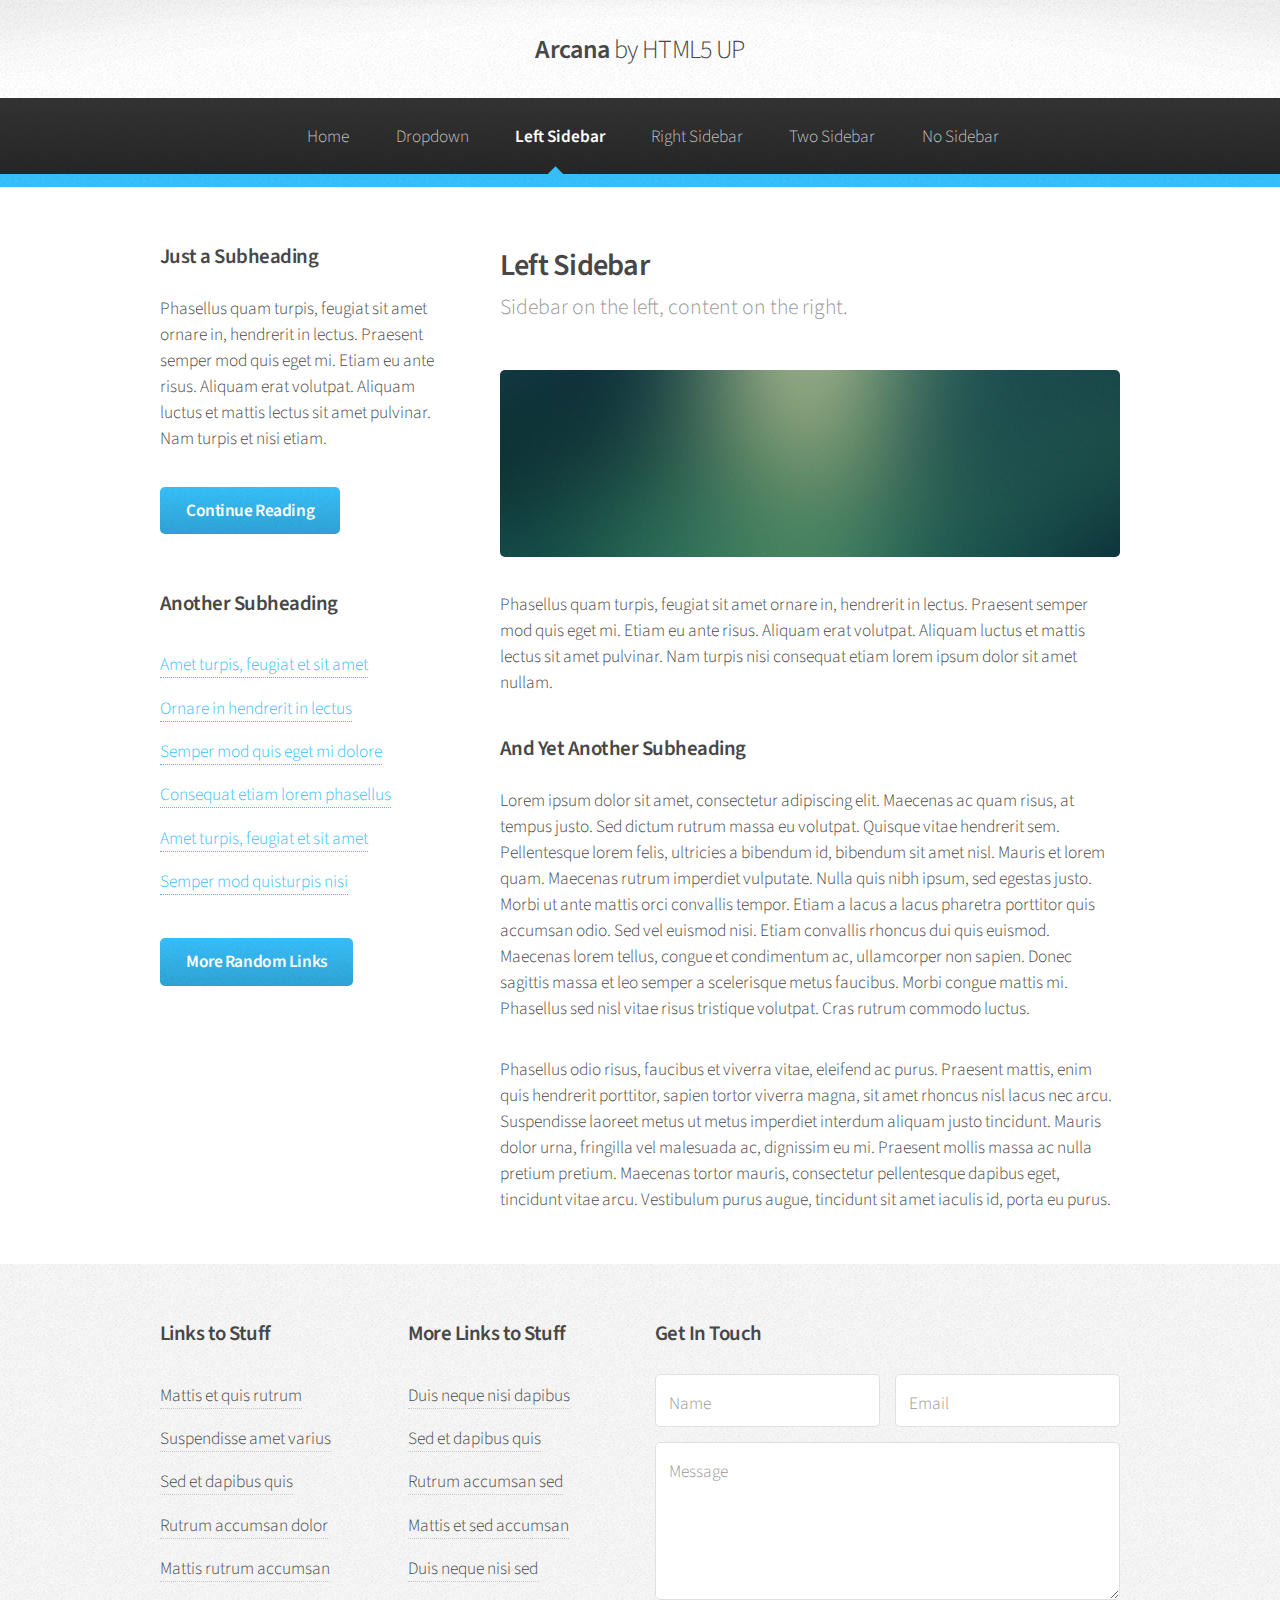
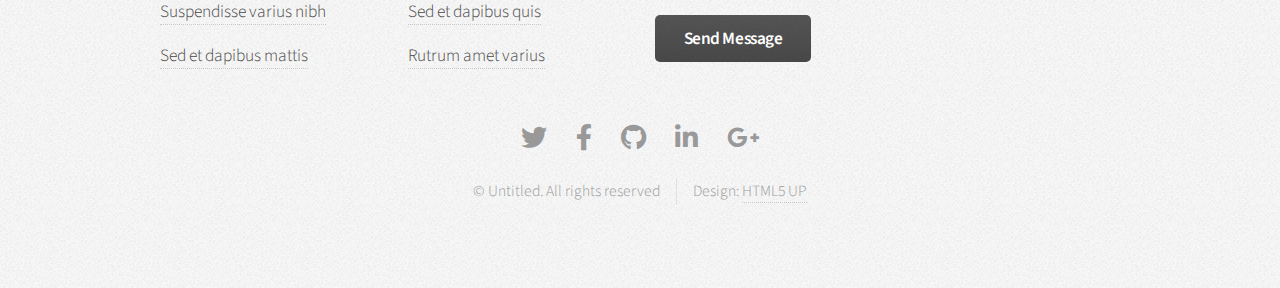
==== left-sidebar.html @ 2a8255b5 "first commit" ====
<!DOCTYPE HTML>
<!--
	Arcana by HTML5 UP
	html5up.net | @ajlkn
	Free for personal and commercial use under the CCA 3.0 license (html5up.net/license)
-->
<html>
	<head>
		<title>Left Sidebar - Arcana by HTML5 UP</title>
		<meta charset="utf-8" />
		<meta name="viewport" content="width=device-width, initial-scale=1, user-scalable=no" />
		<link rel="stylesheet" href="assets/css/main.css" />
	</head>
	<body class="is-preload">
		<div id="page-wrapper">

			<!-- Header -->
				<div id="header">

					<!-- Logo -->
						<h1><a href="index.html" id="logo">Arcana <em>by HTML5 UP</em></a></h1>

					<!-- Nav -->
						<nav id="nav">
							<ul>
								<li><a href="index.html">Home</a></li>
								<li>
									<a href="#">Dropdown</a>
									<ul>
										<li><a href="#">Lorem dolor</a></li>
										<li><a href="#">Magna phasellus</a></li>
										<li><a href="#">Etiam sed tempus</a></li>
										<li>
											<a href="#">Submenu</a>
											<ul>
												<li><a href="#">Lorem dolor</a></li>
												<li><a href="#">Phasellus magna</a></li>
												<li><a href="#">Magna phasellus</a></li>
												<li><a href="#">Etiam nisl</a></li>
												<li><a href="#">Veroeros feugiat</a></li>
											</ul>
										</li>
										<li><a href="#">Veroeros feugiat</a></li>
									</ul>
								</li>
								<li class="current"><a href="left-sidebar.html">Left Sidebar</a></li>
								<li><a href="right-sidebar.html">Right Sidebar</a></li>
								<li><a href="two-sidebar.html">Two Sidebar</a></li>
								<li><a href="no-sidebar.html">No Sidebar</a></li>
							</ul>
						</nav>

				</div>

			<!-- Main -->
				<section class="wrapper style1">
					<div class="container">
						<div class="row gtr-200">
							<div class="col-4 col-12-narrower">
								<div id="sidebar">

									<!-- Sidebar -->

										<section>
											<h3>Just a Subheading</h3>
											<p>Phasellus quam turpis, feugiat sit amet ornare in, hendrerit in lectus.
											Praesent semper mod quis eget mi. Etiam eu ante risus. Aliquam erat volutpat.
											Aliquam luctus et mattis lectus sit amet pulvinar. Nam turpis et nisi etiam.</p>
											<footer>
												<a href="#" class="button">Continue Reading</a>
											</footer>
										</section>

										<section>
											<h3>Another Subheading</h3>
											<ul class="links">
												<li><a href="#">Amet turpis, feugiat et sit amet</a></li>
												<li><a href="#">Ornare in hendrerit in lectus</a></li>
												<li><a href="#">Semper mod quis eget mi dolore</a></li>
												<li><a href="#">Consequat etiam lorem phasellus</a></li>
												<li><a href="#">Amet turpis, feugiat et sit amet</a></li>
												<li><a href="#">Semper mod quisturpis nisi</a></li>
											</ul>
											<footer>
												<a href="#" class="button">More Random Links</a>
											</footer>
										</section>

								</div>
							</div>
							<div class="col-8  col-12-narrower imp-narrower">
								<div id="content">

									<!-- Content -->

										<article>
											<header>
												<h2>Left Sidebar</h2>
												<p>Sidebar on the left, content on the right.</p>
											</header>

											<span class="image featured"><img src="images/banner.jpg" alt="" /></span>

											<p>Phasellus quam turpis, feugiat sit amet ornare in, hendrerit in lectus.
											Praesent semper mod quis eget mi. Etiam eu ante risus. Aliquam erat volutpat.
											Aliquam luctus et mattis lectus sit amet pulvinar. Nam turpis nisi
											consequat etiam lorem ipsum dolor sit amet nullam.</p>

											<h3>And Yet Another Subheading</h3>
											<p>Lorem ipsum dolor sit amet, consectetur adipiscing elit. Maecenas ac quam risus, at tempus
											justo. Sed dictum rutrum massa eu volutpat. Quisque vitae hendrerit sem. Pellentesque lorem felis,
											ultricies a bibendum id, bibendum sit amet nisl. Mauris et lorem quam. Maecenas rutrum imperdiet
											vulputate. Nulla quis nibh ipsum, sed egestas justo. Morbi ut ante mattis orci convallis tempor.
											Etiam a lacus a lacus pharetra porttitor quis accumsan odio. Sed vel euismod nisi. Etiam convallis
											rhoncus dui quis euismod. Maecenas lorem tellus, congue et condimentum ac, ullamcorper non sapien.
											Donec sagittis massa et leo semper a scelerisque metus faucibus. Morbi congue mattis mi.
											Phasellus sed nisl vitae risus tristique volutpat. Cras rutrum commodo luctus.</p>

											<p>Phasellus odio risus, faucibus et viverra vitae, eleifend ac purus. Praesent mattis, enim
											quis hendrerit porttitor, sapien tortor viverra magna, sit amet rhoncus nisl lacus nec arcu.
											Suspendisse laoreet metus ut metus imperdiet interdum aliquam justo tincidunt. Mauris dolor urna,
											fringilla vel malesuada ac, dignissim eu mi. Praesent mollis massa ac nulla pretium pretium.
											Maecenas tortor mauris, consectetur pellentesque dapibus eget, tincidunt vitae arcu.
											Vestibulum purus augue, tincidunt sit amet iaculis id, porta eu purus.</p>
										</article>

								</div>
							</div>
						</div>
					</div>
				</section>

			<!-- Footer -->
				<div id="footer">
					<div class="container">
						<div class="row">
							<section class="col-3 col-6-narrower col-12-mobilep">
								<h3>Links to Stuff</h3>
								<ul class="links">
									<li><a href="#">Mattis et quis rutrum</a></li>
									<li><a href="#">Suspendisse amet varius</a></li>
									<li><a href="#">Sed et dapibus quis</a></li>
									<li><a href="#">Rutrum accumsan dolor</a></li>
									<li><a href="#">Mattis rutrum accumsan</a></li>
									<li><a href="#">Suspendisse varius nibh</a></li>
									<li><a href="#">Sed et dapibus mattis</a></li>
								</ul>
							</section>
							<section class="col-3 col-6-narrower col-12-mobilep">
								<h3>More Links to Stuff</h3>
								<ul class="links">
									<li><a href="#">Duis neque nisi dapibus</a></li>
									<li><a href="#">Sed et dapibus quis</a></li>
									<li><a href="#">Rutrum accumsan sed</a></li>
									<li><a href="#">Mattis et sed accumsan</a></li>
									<li><a href="#">Duis neque nisi sed</a></li>
									<li><a href="#">Sed et dapibus quis</a></li>
									<li><a href="#">Rutrum amet varius</a></li>
								</ul>
							</section>
							<section class="col-6 col-12-narrower">
								<h3>Get In Touch</h3>
								<form>
									<div class="row gtr-50">
										<div class="col-6 col-12-mobilep">
											<input type="text" name="name" id="name" placeholder="Name" />
										</div>
										<div class="col-6 col-12-mobilep">
											<input type="email" name="email" id="email" placeholder="Email" />
										</div>
										<div class="col-12">
											<textarea name="message" id="message" placeholder="Message" rows="5"></textarea>
										</div>
										<div class="col-12">
											<ul class="actions">
												<li><input type="submit" class="button alt" value="Send Message" /></li>
											</ul>
										</div>
									</div>
								</form>
							</section>
						</div>
					</div>

					<!-- Icons -->
						<ul class="icons">
							<li><a href="#" class="icon brands fa-twitter"><span class="label">Twitter</span></a></li>
							<li><a href="#" class="icon brands fa-facebook-f"><span class="label">Facebook</span></a></li>
							<li><a href="#" class="icon brands fa-github"><span class="label">GitHub</span></a></li>
							<li><a href="#" class="icon brands fa-linkedin-in"><span class="label">LinkedIn</span></a></li>
							<li><a href="#" class="icon brands fa-google-plus-g"><span class="label">Google+</span></a></li>
						</ul>

					<!-- Copyright -->
						<div class="copyright">
							<ul class="menu">
								<li>&copy; Untitled. All rights reserved</li><li>Design: <a href="http://html5up.net">HTML5 UP</a></li>
							</ul>
						</div>

				</div>

		</div>

		<!-- Scripts -->
			<script src="assets/js/jquery.min.js"></script>
			<script src="assets/js/jquery.dropotron.min.js"></script>
			<script src="assets/js/browser.min.js"></script>
			<script src="assets/js/breakpoints.min.js"></script>
			<script src="assets/js/util.js"></script>
			<script src="assets/js/main.js"></script>

	</body>
</html>
---- assets/css/main.css ----
@import url("fontawesome-all.min.css");
@import url("https://fonts.googleapis.com/css?family=Source+Sans+Pro:300,300italic,600,600italic");

/*
	Arcana by HTML5 UP
	html5up.net | @ajlkn
	Free for personal and commercial use under the CCA 3.0 license (html5up.net/license)
*/

html, body, div, span, applet, object,
iframe, h1, h2, h3, h4, h5, h6, p, blockquote,
pre, a, abbr, acronym, address, big, cite,
code, del, dfn, em, img, ins, kbd, q, s, samp,
small, strike, strong, sub, sup, tt, var, b,
u, i, center, dl, dt, dd, ol, ul, li, fieldset,
form, label, legend, table, caption, tbody,
tfoot, thead, tr, th, td, article, aside,
canvas, details, embed, figure, figcaption,
footer, header, hgroup, menu, nav, output, ruby,
section, summary, time, mark, audio, video {
	margin: 0;
	padding: 0;
	border: 0;
	font-size: 100%;
	font: inherit;
	vertical-align: baseline;}

article, aside, details, figcaption, figure,
footer, header, hgroup, menu, nav, section {
	display: block;}

body {
	line-height: 1;
}

ol, ul {
	list-style: none;
}

blockquote, q {
	quotes: none;
}

	blockquote:before, blockquote:after, q:before, q:after {
		content: '';
		content: none;
	}

table {
	border-collapse: collapse;
	border-spacing: 0;
}

body {
	-webkit-text-size-adjust: none;
}

mark {
	background-color: transparent;
	color: inherit;
}

input::-moz-focus-inner {
	border: 0;
	padding: 0;
}

input, select, textarea {
	-moz-appearance: none;
	-webkit-appearance: none;
	-ms-appearance: none;
	appearance: none;
}

/* Basic */

	html {
		box-sizing: border-box;
	}

	*, *:before, *:after {
		box-sizing: inherit;
	}

	body {
		background: #f7f7f7 url("images/bg01.png");
	}

		body.is-preload *, body.is-preload *:before, body.is-preload *:after {
			-moz-animation: none !important;
			-webkit-animation: none !important;
			-ms-animation: none !important;
			animation: none !important;
			-moz-transition: none !important;
			-webkit-transition: none !important;
			-ms-transition: none !important;
			transition: none !important;
		}

	body, input, select, textarea {
		color: #474747;
		font-family: 'Source Sans Pro', sans-serif;
		font-size: 16pt;
		font-weight: 300;
		line-height: 1.65em;
	}

	a {
		-moz-transition: color 0.2s ease-in-out, border-color 0.2s ease-in-out, opacity 0.2s ease-in-out;
		-webkit-transition: color 0.2s ease-in-out, border-color 0.2s ease-in-out, opacity 0.2s ease-in-out;
		-ms-transition: color 0.2s ease-in-out, border-color 0.2s ease-in-out, opacity 0.2s ease-in-out;
		transition: color 0.2s ease-in-out, border-color 0.2s ease-in-out, opacity 0.2s ease-in-out;
		color: #37c0fb;
		text-decoration: none;
		border-bottom: dotted 1px;
	}

		a:hover {
			color: #37c0fb;
			border-bottom-color: transparent;
		}

	strong, b {
		font-weight: 600;
	}

	em, i {
		font-style: italic;
	}

	p, ul, ol, dl, table, blockquote {
		margin: 0 0 2em 0;
	}

	h1, h2, h3, h4, h5, h6 {
		color: inherit;
		font-weight: 600;
		line-height: 1.75em;
		margin-bottom: 1em;
	}

		h1 a, h2 a, h3 a, h4 a, h5 a, h6 a {
			color: inherit;
			text-decoration: none;
		}

		h1 em, h2 em, h3 em, h4 em, h5 em, h6 em {
			font-style: normal;
			font-weight: 300;
		}

	h2 {
		font-size: 1.75em;
		letter-spacing: -0.025em;
	}

	h3 {
		font-size: 1.2em;
		letter-spacing: -0.025em;
	}

	sub {
		font-size: 0.8em;
		position: relative;
		top: 0.5em;
	}

	sup {
		font-size: 0.8em;
		position: relative;
		top: -0.5em;
	}

	hr {
		border-top: solid 1px #e0e0e0;
		border: 0;
		margin-bottom: 1.5em;
	}

	blockquote {
		border-left: solid 0.5em #e0e0e0;
		font-style: italic;
		padding: 1em 0 1em 2em;
	}

/* Container */

	.container {
		margin: 0 auto;
		max-width: 100%;
		width: 1400px;
	}

		@media screen and (max-width: 1680px) {

			.container {
				width: 1200px;
			}

		}

		@media screen and (max-width: 1280px) {

			.container {
				width: 960px;
			}

		}

		@media screen and (max-width: 980px) {

			.container {
				width: 95%;
			}

		}

		@media screen and (max-width: 840px) {

			.container {
				width: 95%;
			}

		}

		@media screen and (max-width: 736px) {

			.container {
				width: 90%;
			}

		}

		@media screen and (max-width: 480px) {

			.container {
				width: 100%;
			}

		}

/* Row */

	.row {
		display: flex;
		flex-wrap: wrap;
		box-sizing: border-box;
		align-items: stretch;
	}

		.row > * {
			box-sizing: border-box;
		}

		.row.gtr-uniform > * > :last-child {
			margin-bottom: 0;
		}

		.row.aln-left {
			justify-content: flex-start;
		}

		.row.aln-center {
			justify-content: center;
		}

		.row.aln-right {
			justify-content: flex-end;
		}

		.row.aln-top {
			align-items: flex-start;
		}

		.row.aln-middle {
			align-items: center;
		}

		.row.aln-bottom {
			align-items: flex-end;
		}

		.row > .imp {
			order: -1;
		}

		.row > .col-1 {
			width: 8.33333%;
		}

		.row > .off-1 {
			margin-left: 8.33333%;
		}

		.row > .col-2 {
			width: 16.66667%;
		}

		.row > .off-2 {
			margin-left: 16.66667%;
		}

		.row > .col-3 {
			width: 25%;
		}

		.row > .off-3 {
			margin-left: 25%;
		}

		.row > .col-4 {
			width: 33.33333%;
		}

		.row > .off-4 {
			margin-left: 33.33333%;
		}

		.row > .col-5 {
			width: 41.66667%;
		}

		.row > .off-5 {
			margin-left: 41.66667%;
		}

		.row > .col-6 {
			width: 50%;
		}

		.row > .off-6 {
			margin-left: 50%;
		}

		.row > .col-7 {
			width: 58.33333%;
		}

		.row > .off-7 {
			margin-left: 58.33333%;
		}

		.row > .col-8 {
			width: 66.66667%;
		}

		.row > .off-8 {
			margin-left: 66.66667%;
		}

		.row > .col-9 {
			width: 75%;
		}

		.row > .off-9 {
			margin-left: 75%;
		}

		.row > .col-10 {
			width: 83.33333%;
		}

		.row > .off-10 {
			margin-left: 83.33333%;
		}

		.row > .col-11 {
			width: 91.66667%;
		}

		.row > .off-11 {
			margin-left: 91.66667%;
		}

		.row > .col-12 {
			width: 100%;
		}

		.row > .off-12 {
			margin-left: 100%;
		}

		.row.gtr-0 {
			margin-top: 0px;
			margin-left: 0px;
		}

			.row.gtr-0 > * {
				padding: 0px 0 0 0px;
			}

			.row.gtr-0.gtr-uniform {
				margin-top: 0px;
			}

				.row.gtr-0.gtr-uniform > * {
					padding-top: 0px;
				}

		.row.gtr-25 {
			margin-top: -12.5px;
			margin-left: -12.5px;
		}

			.row.gtr-25 > * {
				padding: 12.5px 0 0 12.5px;
			}

			.row.gtr-25.gtr-uniform {
				margin-top: -12.5px;
			}

				.row.gtr-25.gtr-uniform > * {
					padding-top: 12.5px;
				}

		.row.gtr-50 {
			margin-top: -25px;
			margin-left: -25px;
		}

			.row.gtr-50 > * {
				padding: 25px 0 0 25px;
			}

			.row.gtr-50.gtr-uniform {
				margin-top: -25px;
			}

				.row.gtr-50.gtr-uniform > * {
					padding-top: 25px;
				}

		.row {
			margin-top: -50px;
			margin-left: -50px;
		}

			.row > * {
				padding: 50px 0 0 50px;
			}

			.row.gtr-uniform {
				margin-top: -50px;
			}

				.row.gtr-uniform > * {
					padding-top: 50px;
				}

		.row.gtr-150 {
			margin-top: -75px;
			margin-left: -75px;
		}

			.row.gtr-150 > * {
				padding: 75px 0 0 75px;
			}

			.row.gtr-150.gtr-uniform {
				margin-top: -75px;
			}

				.row.gtr-150.gtr-uniform > * {
					padding-top: 75px;
				}

		.row.gtr-200 {
			margin-top: -100px;
			margin-left: -100px;
		}

			.row.gtr-200 > * {
				padding: 100px 0 0 100px;
			}

			.row.gtr-200.gtr-uniform {
				margin-top: -100px;
			}

				.row.gtr-200.gtr-uniform > * {
					padding-top: 100px;
				}

		@media screen and (max-width: 1680px) {

			.row {
				display: flex;
				flex-wrap: wrap;
				box-sizing: border-box;
				align-items: stretch;
			}

				.row > * {
					box-sizing: border-box;
				}

				.row.gtr-uniform > * > :last-child {
					margin-bottom: 0;
				}

				.row.aln-left {
					justify-content: flex-start;
				}

				.row.aln-center {
					justify-content: center;
				}

				.row.aln-right {
					justify-content: flex-end;
				}

				.row.aln-top {
					align-items: flex-start;
				}

				.row.aln-middle {
					align-items: center;
				}

				.row.aln-bottom {
					align-items: flex-end;
				}

				.row > .imp-wide {
					order: -1;
				}

				.row > .col-1-wide {
					width: 8.33333%;
				}

				.row > .off-1-wide {
					margin-left: 8.33333%;
				}

				.row > .col-2-wide {
					width: 16.66667%;
				}

				.row > .off-2-wide {
					margin-left: 16.66667%;
				}

				.row > .col-3-wide {
					width: 25%;
				}

				.row > .off-3-wide {
					margin-left: 25%;
				}

				.row > .col-4-wide {
					width: 33.33333%;
				}

				.row > .off-4-wide {
					margin-left: 33.33333%;
				}

				.row > .col-5-wide {
					width: 41.66667%;
				}

				.row > .off-5-wide {
					margin-left: 41.66667%;
				}

				.row > .col-6-wide {
					width: 50%;
				}

				.row > .off-6-wide {
					margin-left: 50%;
				}

				.row > .col-7-wide {
					width: 58.33333%;
				}

				.row > .off-7-wide {
					margin-left: 58.33333%;
				}

				.row > .col-8-wide {
					width: 66.66667%;
				}

				.row > .off-8-wide {
					margin-left: 66.66667%;
				}

				.row > .col-9-wide {
					width: 75%;
				}

				.row > .off-9-wide {
					margin-left: 75%;
				}

				.row > .col-10-wide {
					width: 83.33333%;
				}

				.row > .off-10-wide {
					margin-left: 83.33333%;
				}

				.row > .col-11-wide {
					width: 91.66667%;
				}

				.row > .off-11-wide {
					margin-left: 91.66667%;
				}

				.row > .col-12-wide {
					width: 100%;
				}

				.row > .off-12-wide {
					margin-left: 100%;
				}

				.row.gtr-0 {
					margin-top: 0px;
					margin-left: 0px;
				}

					.row.gtr-0 > * {
						padding: 0px 0 0 0px;
					}

					.row.gtr-0.gtr-uniform {
						margin-top: 0px;
					}

						.row.gtr-0.gtr-uniform > * {
							padding-top: 0px;
						}

				.row.gtr-25 {
					margin-top: -10px;
					margin-left: -10px;
				}

					.row.gtr-25 > * {
						padding: 10px 0 0 10px;
					}

					.row.gtr-25.gtr-uniform {
						margin-top: -10px;
					}

						.row.gtr-25.gtr-uniform > * {
							padding-top: 10px;
						}

				.row.gtr-50 {
					margin-top: -20px;
					margin-left: -20px;
				}

					.row.gtr-50 > * {
						padding: 20px 0 0 20px;
					}

					.row.gtr-50.gtr-uniform {
						margin-top: -20px;
					}

						.row.gtr-50.gtr-uniform > * {
							padding-top: 20px;
						}

				.row {
					margin-top: -40px;
					margin-left: -40px;
				}

					.row > * {
						padding: 40px 0 0 40px;
					}

					.row.gtr-uniform {
						margin-top: -40px;
					}

						.row.gtr-uniform > * {
							padding-top: 40px;
						}

				.row.gtr-150 {
					margin-top: -60px;
					margin-left: -60px;
				}

					.row.gtr-150 > * {
						padding: 60px 0 0 60px;
					}

					.row.gtr-150.gtr-uniform {
						margin-top: -60px;
					}

						.row.gtr-150.gtr-uniform > * {
							padding-top: 60px;
						}

				.row.gtr-200 {
					margin-top: -80px;
					margin-left: -80px;
				}

					.row.gtr-200 > * {
						padding: 80px 0 0 80px;
					}

					.row.gtr-200.gtr-uniform {
						margin-top: -80px;
					}

						.row.gtr-200.gtr-uniform > * {
							padding-top: 80px;
						}

		}

		@media screen and (max-width: 1280px) {

			.row {
				display: flex;
				flex-wrap: wrap;
				box-sizing: border-box;
				align-items: stretch;
			}

				.row > * {
					box-sizing: border-box;
				}

				.row.gtr-uniform > * > :last-child {
					margin-bottom: 0;
				}

				.row.aln-left {
					justify-content: flex-start;
				}

				.row.aln-center {
					justify-content: center;
				}

				.row.aln-right {
					justify-content: flex-end;
				}

				.row.aln-top {
					align-items: flex-start;
				}

				.row.aln-middle {
					align-items: center;
				}

				.row.aln-bottom {
					align-items: flex-end;
				}

				.row > .imp-normal {
					order: -1;
				}

				.row > .col-1-normal {
					width: 8.33333%;
				}

				.row > .off-1-normal {
					margin-left: 8.33333%;
				}

				.row > .col-2-normal {
					width: 16.66667%;
				}

				.row > .off-2-normal {
					margin-left: 16.66667%;
				}

				.row > .col-3-normal {
					width: 25%;
				}

				.row > .off-3-normal {
					margin-left: 25%;
				}

				.row > .col-4-normal {
					width: 33.33333%;
				}

				.row > .off-4-normal {
					margin-left: 33.33333%;
				}

				.row > .col-5-normal {
					width: 41.66667%;
				}

				.row > .off-5-normal {
					margin-left: 41.66667%;
				}

				.row > .col-6-normal {
					width: 50%;
				}

				.row > .off-6-normal {
					margin-left: 50%;
				}

				.row > .col-7-normal {
					width: 58.33333%;
				}

				.row > .off-7-normal {
					margin-left: 58.33333%;
				}

				.row > .col-8-normal {
					width: 66.66667%;
				}

				.row > .off-8-normal {
					margin-left: 66.66667%;
				}

				.row > .col-9-normal {
					width: 75%;
				}

				.row > .off-9-normal {
					margin-left: 75%;
				}

				.row > .col-10-normal {
					width: 83.33333%;
				}

				.row > .off-10-normal {
					margin-left: 83.33333%;
				}

				.row > .col-11-normal {
					width: 91.66667%;
				}

				.row > .off-11-normal {
					margin-left: 91.66667%;
				}

				.row > .col-12-normal {
					width: 100%;
				}

				.row > .off-12-normal {
					margin-left: 100%;
				}

				.row.gtr-0 {
					margin-top: 0px;
					margin-left: 0px;
				}

					.row.gtr-0 > * {
						padding: 0px 0 0 0px;
					}

					.row.gtr-0.gtr-uniform {
						margin-top: 0px;
					}

						.row.gtr-0.gtr-uniform > * {
							padding-top: 0px;
						}

				.row.gtr-25 {
					margin-top: -7.5px;
					margin-left: -7.5px;
				}

					.row.gtr-25 > * {
						padding: 7.5px 0 0 7.5px;
					}

					.row.gtr-25.gtr-uniform {
						margin-top: -7.5px;
					}

						.row.gtr-25.gtr-uniform > * {
							padding-top: 7.5px;
						}

				.row.gtr-50 {
					margin-top: -15px;
					margin-left: -15px;
				}

					.row.gtr-50 > * {
						padding: 15px 0 0 15px;
					}

					.row.gtr-50.gtr-uniform {
						margin-top: -15px;
					}

						.row.gtr-50.gtr-uniform > * {
							padding-top: 15px;
						}

				.row {
					margin-top: -30px;
					margin-left: -30px;
				}

					.row > * {
						padding: 30px 0 0 30px;
					}

					.row.gtr-uniform {
						margin-top: -30px;
					}

						.row.gtr-uniform > * {
							padding-top: 30px;
						}

				.row.gtr-150 {
					margin-top: -45px;
					margin-left: -45px;
				}

					.row.gtr-150 > * {
						padding: 45px 0 0 45px;
					}

					.row.gtr-150.gtr-uniform {
						margin-top: -45px;
					}

						.row.gtr-150.gtr-uniform > * {
							padding-top: 45px;
						}

				.row.gtr-200 {
					margin-top: -60px;
					margin-left: -60px;
				}

					.row.gtr-200 > * {
						padding: 60px 0 0 60px;
					}

					.row.gtr-200.gtr-uniform {
						margin-top: -60px;
					}

						.row.gtr-200.gtr-uniform > * {
							padding-top: 60px;
						}

		}

		@media screen and (max-width: 980px) {

			.row {
				display: flex;
				flex-wrap: wrap;
				box-sizing: border-box;
				align-items: stretch;
			}

				.row > * {
					box-sizing: border-box;
				}

				.row.gtr-uniform > * > :last-child {
					margin-bottom: 0;
				}

				.row.aln-left {
					justify-content: flex-start;
				}

				.row.aln-center {
					justify-content: center;
				}

				.row.aln-right {
					justify-content: flex-end;
				}

				.row.aln-top {
					align-items: flex-start;
				}

				.row.aln-middle {
					align-items: center;
				}

				.row.aln-bottom {
					align-items: flex-end;
				}

				.row > .imp-narrow {
					order: -1;
				}

				.row > .col-1-narrow {
					width: 8.33333%;
				}

				.row > .off-1-narrow {
					margin-left: 8.33333%;
				}

				.row > .col-2-narrow {
					width: 16.66667%;
				}

				.row > .off-2-narrow {
					margin-left: 16.66667%;
				}

				.row > .col-3-narrow {
					width: 25%;
				}

				.row > .off-3-narrow {
					margin-left: 25%;
				}

				.row > .col-4-narrow {
					width: 33.33333%;
				}

				.row > .off-4-narrow {
					margin-left: 33.33333%;
				}

				.row > .col-5-narrow {
					width: 41.66667%;
				}

				.row > .off-5-narrow {
					margin-left: 41.66667%;
				}

				.row > .col-6-narrow {
					width: 50%;
				}

				.row > .off-6-narrow {
					margin-left: 50%;
				}

				.row > .col-7-narrow {
					width: 58.33333%;
				}

				.row > .off-7-narrow {
					margin-left: 58.33333%;
				}

				.row > .col-8-narrow {
					width: 66.66667%;
				}

				.row > .off-8-narrow {
					margin-left: 66.66667%;
				}

				.row > .col-9-narrow {
					width: 75%;
				}

				.row > .off-9-narrow {
					margin-left: 75%;
				}

				.row > .col-10-narrow {
					width: 83.33333%;
				}

				.row > .off-10-narrow {
					margin-left: 83.33333%;
				}

				.row > .col-11-narrow {
					width: 91.66667%;
				}

				.row > .off-11-narrow {
					margin-left: 91.66667%;
				}

				.row > .col-12-narrow {
					width: 100%;
				}

				.row > .off-12-narrow {
					margin-left: 100%;
				}

				.row.gtr-0 {
					margin-top: 0px;
					margin-left: 0px;
				}

					.row.gtr-0 > * {
						padding: 0px 0 0 0px;
					}

					.row.gtr-0.gtr-uniform {
						margin-top: 0px;
					}

						.row.gtr-0.gtr-uniform > * {
							padding-top: 0px;
						}

				.row.gtr-25 {
					margin-top: -7.5px;
					margin-left: -7.5px;
				}

					.row.gtr-25 > * {
						padding: 7.5px 0 0 7.5px;
					}

					.row.gtr-25.gtr-uniform {
						margin-top: -7.5px;
					}

						.row.gtr-25.gtr-uniform > * {
							padding-top: 7.5px;
						}

				.row.gtr-50 {
					margin-top: -15px;
					margin-left: -15px;
				}

					.row.gtr-50 > * {
						padding: 15px 0 0 15px;
					}

					.row.gtr-50.gtr-uniform {
						margin-top: -15px;
					}

						.row.gtr-50.gtr-uniform > * {
							padding-top: 15px;
						}

				.row {
					margin-top: -30px;
					margin-left: -30px;
				}

					.row > * {
						padding: 30px 0 0 30px;
					}

					.row.gtr-uniform {
						margin-top: -30px;
					}

						.row.gtr-uniform > * {
							padding-top: 30px;
						}

				.row.gtr-150 {
					margin-top: -45px;
					margin-left: -45px;
				}

					.row.gtr-150 > * {
						padding: 45px 0 0 45px;
					}

					.row.gtr-150.gtr-uniform {
						margin-top: -45px;
					}

						.row.gtr-150.gtr-uniform > * {
							padding-top: 45px;
						}

				.row.gtr-200 {
					margin-top: -60px;
					margin-left: -60px;
				}

					.row.gtr-200 > * {
						padding: 60px 0 0 60px;
					}

					.row.gtr-200.gtr-uniform {
						margin-top: -60px;
					}

						.row.gtr-200.gtr-uniform > * {
							padding-top: 60px;
						}

		}

		@media screen and (max-width: 840px) {

			.row {
				display: flex;
				flex-wrap: wrap;
				box-sizing: border-box;
				align-items: stretch;
			}

				.row > * {
					box-sizing: border-box;
				}

				.row.gtr-uniform > * > :last-child {
					margin-bottom: 0;
				}

				.row.aln-left {
					justify-content: flex-start;
				}

				.row.aln-center {
					justify-content: center;
				}

				.row.aln-right {
					justify-content: flex-end;
				}

				.row.aln-top {
					align-items: flex-start;
				}

				.row.aln-middle {
					align-items: center;
				}

				.row.aln-bottom {
					align-items: flex-end;
				}

				.row > .imp-narrower {
					order: -1;
				}

				.row > .col-1-narrower {
					width: 8.33333%;
				}

				.row > .off-1-narrower {
					margin-left: 8.33333%;
				}

				.row > .col-2-narrower {
					width: 16.66667%;
				}

				.row > .off-2-narrower {
					margin-left: 16.66667%;
				}

				.row > .col-3-narrower {
					width: 25%;
				}

				.row > .off-3-narrower {
					margin-left: 25%;
				}

				.row > .col-4-narrower {
					width: 33.33333%;
				}

				.row > .off-4-narrower {
					margin-left: 33.33333%;
				}

				.row > .col-5-narrower {
					width: 41.66667%;
				}

				.row > .off-5-narrower {
					margin-left: 41.66667%;
				}

				.row > .col-6-narrower {
					width: 50%;
				}

				.row > .off-6-narrower {
					margin-left: 50%;
				}

				.row > .col-7-narrower {
					width: 58.33333%;
				}

				.row > .off-7-narrower {
					margin-left: 58.33333%;
				}

				.row > .col-8-narrower {
					width: 66.66667%;
				}

				.row > .off-8-narrower {
					margin-left: 66.66667%;
				}

				.row > .col-9-narrower {
					width: 75%;
				}

				.row > .off-9-narrower {
					margin-left: 75%;
				}

				.row > .col-10-narrower {
					width: 83.33333%;
				}

				.row > .off-10-narrower {
					margin-left: 83.33333%;
				}

				.row > .col-11-narrower {
					width: 91.66667%;
				}

				.row > .off-11-narrower {
					margin-left: 91.66667%;
				}

				.row > .col-12-narrower {
					width: 100%;
				}

				.row > .off-12-narrower {
					margin-left: 100%;
				}

				.row.gtr-0 {
					margin-top: 0px;
					margin-left: 0px;
				}

					.row.gtr-0 > * {
						padding: 0px 0 0 0px;
					}

					.row.gtr-0.gtr-uniform {
						margin-top: 0px;
					}

						.row.gtr-0.gtr-uniform > * {
							padding-top: 0px;
						}

				.row.gtr-25 {
					margin-top: -7.5px;
					margin-left: -7.5px;
				}

					.row.gtr-25 > * {
						padding: 7.5px 0 0 7.5px;
					}

					.row.gtr-25.gtr-uniform {
						margin-top: -7.5px;
					}

						.row.gtr-25.gtr-uniform > * {
							padding-top: 7.5px;
						}

				.row.gtr-50 {
					margin-top: -15px;
					margin-left: -15px;
				}

					.row.gtr-50 > * {
						padding: 15px 0 0 15px;
					}

					.row.gtr-50.gtr-uniform {
						margin-top: -15px;
					}

						.row.gtr-50.gtr-uniform > * {
							padding-top: 15px;
						}

				.row {
					margin-top: -30px;
					margin-left: -30px;
				}

					.row > * {
						padding: 30px 0 0 30px;
					}

					.row.gtr-uniform {
						margin-top: -30px;
					}

						.row.gtr-uniform > * {
							padding-top: 30px;
						}

				.row.gtr-150 {
					margin-top: -45px;
					margin-left: -45px;
				}

					.row.gtr-150 > * {
						padding: 45px 0 0 45px;
					}

					.row.gtr-150.gtr-uniform {
						margin-top: -45px;
					}

						.row.gtr-150.gtr-uniform > * {
							padding-top: 45px;
						}

				.row.gtr-200 {
					margin-top: -60px;
					margin-left: -60px;
				}

					.row.gtr-200 > * {
						padding: 60px 0 0 60px;
					}

					.row.gtr-200.gtr-uniform {
						margin-top: -60px;
					}

						.row.gtr-200.gtr-uniform > * {
							padding-top: 60px;
						}

		}

		@media screen and (max-width: 736px) {

			.row {
				display: flex;
				flex-wrap: wrap;
				box-sizing: border-box;
				align-items: stretch;
			}

				.row > * {
					box-sizing: border-box;
				}

				.row.gtr-uniform > * > :last-child {
					margin-bottom: 0;
				}

				.row.aln-left {
					justify-content: flex-start;
				}

				.row.aln-center {
					justify-content: center;
				}

				.row.aln-right {
					justify-content: flex-end;
				}

				.row.aln-top {
					align-items: flex-start;
				}

				.row.aln-middle {
					align-items: center;
				}

				.row.aln-bottom {
					align-items: flex-end;
				}

				.row > .imp-mobile {
					order: -1;
				}

				.row > .col-1-mobile {
					width: 8.33333%;
				}

				.row > .off-1-mobile {
					margin-left: 8.33333%;
				}

				.row > .col-2-mobile {
					width: 16.66667%;
				}

				.row > .off-2-mobile {
					margin-left: 16.66667%;
				}

				.row > .col-3-mobile {
					width: 25%;
				}

				.row > .off-3-mobile {
					margin-left: 25%;
				}

				.row > .col-4-mobile {
					width: 33.33333%;
				}

				.row > .off-4-mobile {
					margin-left: 33.33333%;
				}

				.row > .col-5-mobile {
					width: 41.66667%;
				}

				.row > .off-5-mobile {
					margin-left: 41.66667%;
				}

				.row > .col-6-mobile {
					width: 50%;
				}

				.row > .off-6-mobile {
					margin-left: 50%;
				}

				.row > .col-7-mobile {
					width: 58.33333%;
				}

				.row > .off-7-mobile {
					margin-left: 58.33333%;
				}

				.row > .col-8-mobile {
					width: 66.66667%;
				}

				.row > .off-8-mobile {
					margin-left: 66.66667%;
				}

				.row > .col-9-mobile {
					width: 75%;
				}

				.row > .off-9-mobile {
					margin-left: 75%;
				}

				.row > .col-10-mobile {
					width: 83.33333%;
				}

				.row > .off-10-mobile {
					margin-left: 83.33333%;
				}

				.row > .col-11-mobile {
					width: 91.66667%;
				}

				.row > .off-11-mobile {
					margin-left: 91.66667%;
				}

				.row > .col-12-mobile {
					width: 100%;
				}

				.row > .off-12-mobile {
					margin-left: 100%;
				}

				.row.gtr-0 {
					margin-top: 0px;
					margin-left: 0px;
				}

					.row.gtr-0 > * {
						padding: 0px 0 0 0px;
					}

					.row.gtr-0.gtr-uniform {
						margin-top: 0px;
					}

						.row.gtr-0.gtr-uniform > * {
							padding-top: 0px;
						}

				.row.gtr-25 {
					margin-top: -5px;
					margin-left: -5px;
				}

					.row.gtr-25 > * {
						padding: 5px 0 0 5px;
					}

					.row.gtr-25.gtr-uniform {
						margin-top: -5px;
					}

						.row.gtr-25.gtr-uniform > * {
							padding-top: 5px;
						}

				.row.gtr-50 {
					margin-top: -10px;
					margin-left: -10px;
				}

					.row.gtr-50 > * {
						padding: 10px 0 0 10px;
					}

					.row.gtr-50.gtr-uniform {
						margin-top: -10px;
					}

						.row.gtr-50.gtr-uniform > * {
							padding-top: 10px;
						}

				.row {
					margin-top: -20px;
					margin-left: -20px;
				}

					.row > * {
						padding: 20px 0 0 20px;
					}

					.row.gtr-uniform {
						margin-top: -20px;
					}

						.row.gtr-uniform > * {
							padding-top: 20px;
						}

				.row.gtr-150 {
					margin-top: -30px;
					margin-left: -30px;
				}

					.row.gtr-150 > * {
						padding: 30px 0 0 30px;
					}

					.row.gtr-150.gtr-uniform {
						margin-top: -30px;
					}

						.row.gtr-150.gtr-uniform > * {
							padding-top: 30px;
						}

				.row.gtr-200 {
					margin-top: -40px;
					margin-left: -40px;
				}

					.row.gtr-200 > * {
						padding: 40px 0 0 40px;
					}

					.row.gtr-200.gtr-uniform {
						margin-top: -40px;
					}

						.row.gtr-200.gtr-uniform > * {
							padding-top: 40px;
						}

		}

		@media screen and (max-width: 480px) {

			.row {
				display: flex;
				flex-wrap: wrap;
				box-sizing: border-box;
				align-items: stretch;
			}

				.row > * {
					box-sizing: border-box;
				}

				.row.gtr-uniform > * > :last-child {
					margin-bottom: 0;
				}

				.row.aln-left {
					justify-content: flex-start;
				}

				.row.aln-center {
					justify-content: center;
				}

				.row.aln-right {
					justify-content: flex-end;
				}

				.row.aln-top {
					align-items: flex-start;
				}

				.row.aln-middle {
					align-items: center;
				}

				.row.aln-bottom {
					align-items: flex-end;
				}

				.row > .imp-mobilep {
					order: -1;
				}

				.row > .col-1-mobilep {
					width: 8.33333%;
				}

				.row > .off-1-mobilep {
					margin-left: 8.33333%;
				}

				.row > .col-2-mobilep {
					width: 16.66667%;
				}

				.row > .off-2-mobilep {
					margin-left: 16.66667%;
				}

				.row > .col-3-mobilep {
					width: 25%;
				}

				.row > .off-3-mobilep {
					margin-left: 25%;
				}

				.row > .col-4-mobilep {
					width: 33.33333%;
				}

				.row > .off-4-mobilep {
					margin-left: 33.33333%;
				}

				.row > .col-5-mobilep {
					width: 41.66667%;
				}

				.row > .off-5-mobilep {
					margin-left: 41.66667%;
				}

				.row > .col-6-mobilep {
					width: 50%;
				}

				.row > .off-6-mobilep {
					margin-left: 50%;
				}

				.row > .col-7-mobilep {
					width: 58.33333%;
				}

				.row > .off-7-mobilep {
					margin-left: 58.33333%;
				}

				.row > .col-8-mobilep {
					width: 66.66667%;
				}

				.row > .off-8-mobilep {
					margin-left: 66.66667%;
				}

				.row > .col-9-mobilep {
					width: 75%;
				}

				.row > .off-9-mobilep {
					margin-left: 75%;
				}

				.row > .col-10-mobilep {
					width: 83.33333%;
				}

				.row > .off-10-mobilep {
					margin-left: 83.33333%;
				}

				.row > .col-11-mobilep {
					width: 91.66667%;
				}

				.row > .off-11-mobilep {
					margin-left: 91.66667%;
				}

				.row > .col-12-mobilep {
					width: 100%;
				}

				.row > .off-12-mobilep {
					margin-left: 100%;
				}

				.row.gtr-0 {
					margin-top: 0px;
					margin-left: 0px;
				}

					.row.gtr-0 > * {
						padding: 0px 0 0 0px;
					}

					.row.gtr-0.gtr-uniform {
						margin-top: 0px;
					}

						.row.gtr-0.gtr-uniform > * {
							padding-top: 0px;
						}

				.row.gtr-25 {
					margin-top: -5px;
					margin-left: -5px;
				}

					.row.gtr-25 > * {
						padding: 5px 0 0 5px;
					}

					.row.gtr-25.gtr-uniform {
						margin-top: -5px;
					}

						.row.gtr-25.gtr-uniform > * {
							padding-top: 5px;
						}

				.row.gtr-50 {
					margin-top: -10px;
					margin-left: -10px;
				}

					.row.gtr-50 > * {
						padding: 10px 0 0 10px;
					}

					.row.gtr-50.gtr-uniform {
						margin-top: -10px;
					}

						.row.gtr-50.gtr-uniform > * {
							padding-top: 10px;
						}

				.row {
					margin-top: -20px;
					margin-left: -20px;
				}

					.row > * {
						padding: 20px 0 0 20px;
					}

					.row.gtr-uniform {
						margin-top: -20px;
					}

						.row.gtr-uniform > * {
							padding-top: 20px;
						}

				.row.gtr-150 {
					margin-top: -30px;
					margin-left: -30px;
				}

					.row.gtr-150 > * {
						padding: 30px 0 0 30px;
					}

					.row.gtr-150.gtr-uniform {
						margin-top: -30px;
					}

						.row.gtr-150.gtr-uniform > * {
							padding-top: 30px;
						}

				.row.gtr-200 {
					margin-top: -40px;
					margin-left: -40px;
				}

					.row.gtr-200 > * {
						padding: 40px 0 0 40px;
					}

					.row.gtr-200.gtr-uniform {
						margin-top: -40px;
					}

						.row.gtr-200.gtr-uniform > * {
							padding-top: 40px;
						}

		}

/* Section/Article */

	section.special, article.special {
		text-align: center;
	}

	header p {
		color: #999;
		font-size: 1.25em;
		position: relative;
		margin-top: -1.25em;
		margin-bottom: 2.25em;
	}

	header.major {
		text-align: center;
		margin: 0 0 2em 0;
	}

		header.major h2 {
			font-size: 2.25em;
		}

		header.major p {
			position: relative;
			border-top: solid 1px #e0e0e0;
			padding: 1em 0 0 0;
			margin: 0;
			top: -1em;
			font-size: 1.5em;
			letter-spacing: -0.025em;
		}

	footer {
		margin: 0 0 3em 0;
	}

		footer > :last-child {
			margin-bottom: 0;
		}

		footer.major {
			padding-top: 3em;
		}

/* Form */

	input[type="text"],
	input[type="password"],
	input[type="email"],
	textarea {
		-moz-appearance: none;
		-webkit-appearance: none;
		-ms-appearance: none;
		appearance: none;
		-moz-transition: border-color 0.2s ease-in-out;
		-webkit-transition: border-color 0.2s ease-in-out;
		-ms-transition: border-color 0.2s ease-in-out;
		transition: border-color 0.2s ease-in-out;
		background: #fff;
		border: solid 1px #e0e0e0;
		border-radius: 5px;
		color: inherit;
		display: block;
		outline: 0;
		padding: 0.75em;
		text-decoration: none;
		width: 100%;
	}

		input[type="text"]:focus,
		input[type="password"]:focus,
		input[type="email"]:focus,
		textarea:focus {
			border-color: #37c0fb;
		}

	input[type="text"],
	input[type="password"],
	input[type="email"] {
		line-height: 1em;
	}

	label {
		display: block;
		color: inherit;
		font-weight: 600;
		line-height: 1.75em;
		margin-bottom: 0.5em;
	}

	::-webkit-input-placeholder {
		color: #999;
		position: relative;
		top: 3px;
	}

	:-moz-placeholder {
		color: #999;
	}

	::-moz-placeholder {
		color: #999;
	}

	:-ms-input-placeholder {
		color: #999;
	}

/* Image */

	.image {
		border: 0;
		display: inline-block;
		position: relative;
		border-radius: 5px;
	}

		.image img {
			display: block;
			border-radius: 5px;
		}

		.image.left {
			display: block;
			float: left;
			margin: 0 2em 2em 0;
			position: relative;
			top: 0.25em;
		}

			.image.left img {
				display: block;
				width: 100%;
			}

		.image.fit {
			display: block;
		}

			.image.fit img {
				display: block;
				width: 100%;
			}

		.image.featured {
			display: block;
			margin: 0 0 2em 0;
		}

			.image.featured img {
				display: block;
				width: 100%;
			}

/* Icon */

	.icon {
		text-decoration: none;
		position: relative;
		text-decoration: none;
	}

		.icon:before {
			-moz-osx-font-smoothing: grayscale;
			-webkit-font-smoothing: antialiased;
			display: inline-block;
			font-style: normal;
			font-variant: normal;
			text-rendering: auto;
			line-height: 1;
			text-transform: none !important;
			font-family: 'Font Awesome 5 Free';
			font-weight: 400;
		}

		.icon > .label {
			display: none;
		}

		.icon:before {
			line-height: inherit;
		}

		.icon.solid:before {
			font-weight: 900;
		}

		.icon.brands:before {
			font-family: 'Font Awesome 5 Brands';
		}

		.icon.major {
			text-align: center;
			cursor: default;
			background-color: #37c0fb;
			background-image: -moz-linear-gradient(top, rgba(0,0,0,0), rgba(0,0,0,0.15)), url("images/bg01.png");
			background-image: -webkit-linear-gradient(top, rgba(0,0,0,0), rgba(0,0,0,0.15)), url("images/bg01.png");
			background-image: -ms-linear-gradient(top, rgba(0,0,0,0), rgba(0,0,0,0.15)), url("images/bg01.png");
			background-image: linear-gradient(top, rgba(0,0,0,0), rgba(0,0,0,0.15)), url("images/bg01.png");
			color: #fff;
			border-radius: 100%;
			display: inline-block;
			width: 5em;
			height: 5em;
			line-height: 5em;
			box-shadow: 0 0 0 7px white, 0 0 0 8px #e0e0e0;
			margin: 0 0 2em 0;
		}

			.icon.major:before {
				font-size: 36px;
			}

/* Lists */

	ol {
		list-style: decimal;
		padding-left: 1.25em;
	}

		ol li {
			padding-left: 0.25em;
		}

	ul {
		list-style: disc;
		padding-left: 1em;
	}

		ul li {
			padding-left: 0.5em;
		}

/* Links */

	ul.links {
		list-style: none;
		padding-left: 0;
	}

		ul.links li {
			line-height: 2.5em;
			padding-left: 0;
		}

/* Icons */

	ul.icons {
		cursor: default;
		list-style: none;
		padding-left: 0;
	}

		ul.icons li {
			display: inline-block;
			line-height: 1em;
			padding-left: 1.5em;
		}

			ul.icons li:first-child {
				padding-left: 0;
			}

			ul.icons li a, ul.icons li span {
				font-size: 2em;
				border: 0;
			}

/* Menu */

	ul.menu {
		list-style: none;
		padding-left: 0;
	}

		ul.menu li {
			border-left: solid 1px #e0e0e0;
			display: inline-block;
			padding: 0 0 0 1em;
			margin: 0 0 0 1em;
		}

			ul.menu li:first-child {
				border-left: 0;
				margin-left: 0;
				padding-left: 0;
			}

/* Actions */

	ul.actions {
		display: -moz-flex;
		display: -webkit-flex;
		display: -ms-flex;
		display: flex;
		cursor: default;
		list-style: none;
		margin-left: -1em;
		padding-left: 0;
	}

		ul.actions li {
			padding: 0 0 0 1em;
			vertical-align: middle;
		}

		ul.actions.special {
			-moz-justify-content: center;
			-webkit-justify-content: center;
			-ms-justify-content: center;
			justify-content: center;
			width: 100%;
			margin-left: 0;
		}

			ul.actions.special li:first-child {
				padding-left: 0;
			}

		ul.actions.stacked {
			-moz-flex-direction: column;
			-webkit-flex-direction: column;
			-ms-flex-direction: column;
			flex-direction: column;
			margin-left: 0;
		}

			ul.actions.stacked li {
				padding: 1.25em 0 0 0;
			}

				ul.actions.stacked li:first-child {
					padding-top: 0;
				}

		ul.actions.fit {
			width: calc(100% + 1em);
		}

			ul.actions.fit li {
				-moz-flex-grow: 1;
				-webkit-flex-grow: 1;
				-ms-flex-grow: 1;
				flex-grow: 1;
				-moz-flex-shrink: 1;
				-webkit-flex-shrink: 1;
				-ms-flex-shrink: 1;
				flex-shrink: 1;
				width: 100%;
			}

				ul.actions.fit li > * {
					width: 100%;
				}

			ul.actions.fit.stacked {
				width: 100%;
			}

		@media screen and (max-width: 736px) {

			ul.actions:not(.fixed) {
				-moz-flex-direction: column;
				-webkit-flex-direction: column;
				-ms-flex-direction: column;
				flex-direction: column;
				margin-left: 0;
				width: 100% !important;
			}

				ul.actions:not(.fixed) li {
					-moz-flex-grow: 1;
					-webkit-flex-grow: 1;
					-ms-flex-grow: 1;
					flex-grow: 1;
					-moz-flex-shrink: 1;
					-webkit-flex-shrink: 1;
					-ms-flex-shrink: 1;
					flex-shrink: 1;
					padding: 1em 0 0 0;
					text-align: center;
					width: 100%;
				}

					ul.actions:not(.fixed) li > * {
						width: 100%;
					}

					ul.actions:not(.fixed) li:first-child {
						padding-top: 0;
					}

					ul.actions:not(.fixed) li input[type="submit"],
					ul.actions:not(.fixed) li input[type="reset"],
					ul.actions:not(.fixed) li input[type="button"],
					ul.actions:not(.fixed) li button,
					ul.actions:not(.fixed) li .button {
						width: 100%;
					}

						ul.actions:not(.fixed) li input[type="submit"].icon:before,
						ul.actions:not(.fixed) li input[type="reset"].icon:before,
						ul.actions:not(.fixed) li input[type="button"].icon:before,
						ul.actions:not(.fixed) li button.icon:before,
						ul.actions:not(.fixed) li .button.icon:before {
							margin-left: -0.5em;
						}

		}

/* Tables */

	table {
		width: 100%;
	}

		table.default {
			width: 100%;
		}

			table.default tbody tr {
				border-bottom: solid 1px #e0e0e0;
			}

			table.default td {
				padding: 0.5em 1em 0.5em 1em;
			}

			table.default th {
				font-weight: 600;
				padding: 0.5em 1em 0.5em 1em;
				text-align: left;
			}

			table.default thead {
				background-color: #555555;
				background-image: -moz-linear-gradient(top, rgba(0,0,0,0), rgba(0,0,0,0.15)), url("images/bg01.png");
				background-image: -webkit-linear-gradient(top, rgba(0,0,0,0), rgba(0,0,0,0.15)), url("images/bg01.png");
				background-image: -ms-linear-gradient(top, rgba(0,0,0,0), rgba(0,0,0,0.15)), url("images/bg01.png");
				background-image: linear-gradient(top, rgba(0,0,0,0), rgba(0,0,0,0.15)), url("images/bg01.png");
				color: #fff;
			}

/* Button */

	input[type="submit"],
	input[type="reset"],
	input[type="button"],
	button,
	.button {
		-moz-appearance: none;
		-webkit-appearance: none;
		-ms-appearance: none;
		appearance: none;
		-moz-transition: background-color 0.2s ease-in-out, color 0.2s ease-in-out, box-shadow 0.2s ease-in-out;
		-webkit-transition: background-color 0.2s ease-in-out, color 0.2s ease-in-out, box-shadow 0.2s ease-in-out;
		-ms-transition: background-color 0.2s ease-in-out, color 0.2s ease-in-out, box-shadow 0.2s ease-in-out;
		transition: background-color 0.2s ease-in-out, color 0.2s ease-in-out, box-shadow 0.2s ease-in-out;
		background-image: -moz-linear-gradient(top, rgba(0,0,0,0), rgba(0,0,0,0.15)), url("images/bg01.png");
		background-image: -webkit-linear-gradient(top, rgba(0,0,0,0), rgba(0,0,0,0.15)), url("images/bg01.png");
		background-image: -ms-linear-gradient(top, rgba(0,0,0,0), rgba(0,0,0,0.15)), url("images/bg01.png");
		background-image: linear-gradient(top, rgba(0,0,0,0), rgba(0,0,0,0.15)), url("images/bg01.png");
		background-color: #37c0fb;
		border-radius: 5px;
		border: 0;
		color: #fff;
		cursor: pointer;
		display: inline-block;
		padding: 0 1.5em;
		line-height: 2.75em;
		min-width: 9em;
		text-align: center;
		text-decoration: none;
		font-weight: 600;
		letter-spacing: -0.025em;
	}

		input[type="submit"]:hover,
		input[type="reset"]:hover,
		input[type="button"]:hover,
		button:hover,
		.button:hover {
			background-color: #50c8fc;
			color: #fff !important;
		}

		input[type="submit"]:active,
		input[type="reset"]:active,
		input[type="button"]:active,
		button:active,
		.button:active {
			background-color: #1eb8fb;
			color: #fff;
		}

		input[type="submit"].alt,
		input[type="reset"].alt,
		input[type="button"].alt,
		button.alt,
		.button.alt {
			background-color: #555555;
			color: #fff;
		}

			input[type="submit"].alt:hover,
			input[type="reset"].alt:hover,
			input[type="button"].alt:hover,
			button.alt:hover,
			.button.alt:hover {
				background-color: #626262;
			}

			input[type="submit"].alt:active,
			input[type="reset"].alt:active,
			input[type="button"].alt:active,
			button.alt:active,
			.button.alt:active {
				background-color: #484848;
			}

		input[type="submit"].icon:before,
		input[type="reset"].icon:before,
		input[type="button"].icon:before,
		button.icon:before,
		.button.icon:before {
			margin-right: 0.5em;
		}

		input[type="submit"].fit,
		input[type="reset"].fit,
		input[type="button"].fit,
		button.fit,
		.button.fit {
			width: 100%;
		}

		input[type="submit"].small,
		input[type="reset"].small,
		input[type="button"].small,
		button.small,
		.button.small {
			font-size: 0.8em;
		}

/* Box */

	.box.highlight {
		text-align: center;
	}

	.box.post {
		position: relative;
		margin: 0 0 2em 0;
	}

		.box.post:after {
			content: '';
			display: block;
			clear: both;
		}

		.box.post .inner {
			margin-left: calc(30% + 2em);
		}

			.box.post .inner > :last-child {
				margin-bottom: 0;
			}

		.box.post .image {
			width: 30%;
			margin: 0;
		}

/* Header */

	#header {
		text-align: center;
		padding: 3em 0 0 0;
		background-color: #fff;
		background-image: url("images/bg02.png"), url("images/bg02.png"), url("images/bg01.png");
		background-position: top left,					top left,					top left;
		background-size: 100% 6em,					100% 6em,					auto;
		background-repeat: no-repeat,					no-repeat,					repeat;
	}

		#header h1 {
			padding: 0 0 2.75em 0;
			margin: 0;
		}

			#header h1 a {
				font-size: 1.5em;
				letter-spacing: -0.025em;
				border: 0;
			}

	#nav {
		cursor: default;
		background-color: #333;
		background-image: -moz-linear-gradient(top, rgba(0,0,0,0), rgba(0,0,0,0.3)), url("images/bg01.png");
		background-image: -webkit-linear-gradient(top, rgba(0,0,0,0), rgba(0,0,0,0.3)), url("images/bg01.png");
		background-image: -ms-linear-gradient(top, rgba(0,0,0,0), rgba(0,0,0,0.3)), url("images/bg01.png");
		background-image: linear-gradient(top, rgba(0,0,0,0), rgba(0,0,0,0.3)), url("images/bg01.png");
		padding: 0;
	}

		#nav:after {
			content: '';
			display: block;
			width: 100%;
			height: 0.75em;
			background-color: #37c0fb;
			background-image: url("images/bg01.png");
		}

		#nav > ul {
			margin: 0;
		}

			#nav > ul > li {
				position: relative;
				display: inline-block;
				margin-left: 1em;
			}

				#nav > ul > li a {
					color: #c0c0c0;
					text-decoration: none;
					border: 0;
					display: block;
					padding: 1.5em 0.5em 1.35em 0.5em;
				}

				#nav > ul > li:first-child {
					margin-left: 0;
				}

				#nav > ul > li:hover a {
					color: #fff;
				}

				#nav > ul > li.current {
					font-weight: 600;
				}

					#nav > ul > li.current:before {
						-moz-transform: rotateZ(45deg);
						-webkit-transform: rotateZ(45deg);
						-ms-transform: rotateZ(45deg);
						transform: rotateZ(45deg);
						width: 0.75em;
						height: 0.75em;
						content: '';
						display: block;
						position: absolute;
						bottom: -0.5em;
						left: 50%;
						margin-left: -0.375em;
						background-color: #37c0fb;
						background-image: url("images/bg01.png");
					}

					#nav > ul > li.current a {
						color: #fff;
					}

				#nav > ul > li.active a {
					color: #fff;
				}

				#nav > ul > li.active.current:before {
					opacity: 0;
				}

				#nav > ul > li > ul {
					display: none;
				}

/* Dropotron */

	.dropotron {
		background-image: -moz-linear-gradient(top, rgba(0,0,0,0.3), rgba(0,0,0,0)), url("images/bg01.png");
		background-image: -webkit-linear-gradient(top, rgba(0,0,0,0.3), rgba(0,0,0,0)), url("images/bg01.png");
		background-image: -ms-linear-gradient(top, rgba(0,0,0,0.3), rgba(0,0,0,0)), url("images/bg01.png");
		background-image: linear-gradient(top, rgba(0,0,0,0.3), rgba(0,0,0,0)), url("images/bg01.png");
		background-color: #333;
		border-radius: 5px;
		color: #fff;
		min-width: 10em;
		padding: 1em 0;
		text-align: center;
		box-shadow: 0 1em 1em 0 rgba(0, 0, 0, 0.5);
		list-style: none;
	}

		.dropotron > li {
			line-height: 2em;
			padding: 0 1.1em 0 1em;
		}

			.dropotron > li > a {
				color: #c0c0c0;
				text-decoration: none;
				border: 0;
			}

			.dropotron > li.active > a, .dropotron > li:hover > a {
				color: #fff;
			}

		.dropotron.level-0 {
			border-radius: 0 0 5px 5px;
			font-size: 0.9em;
			padding-top: 0;
			margin-top: -1px;
		}

/* Banner */

	#banner {
		background-image: url("../../images/banner.jpg");
		background-position: center center;
		background-size: cover;
		height: 28em;
		text-align: center;
		position: relative;
	}

		#banner header {
			position: absolute;
			bottom: 0;
			left: 0;
			width: 100%;
			background: #212121;
			background: rgba(27, 27, 27, 0.75);
			color: #fff;
			padding: 1.5em 0;
		}

			#banner header h2 {
				display: inline-block;
				margin: 0;
				font-size: 1.25em;
				vertical-align: middle;
			}

				#banner header h2 em {
					opacity: 0.75;
				}

				#banner header h2 a {
					border-bottom-color: rgba(255, 255, 255, 0.5);
				}

					#banner header h2 a:hover {
						border-bottom-color: transparent;
					}

			#banner header .button {
				vertical-align: middle;
				margin-left: 1em;
			}

/* Wrapper */

	.wrapper {
		padding: 5em 0 3em 0;
	}

		.wrapper.style1 {
			background: #fff;
		}

		.wrapper.style2 {
			background-color: #fff;
			background-image: url("images/bg02.png"), url("images/bg03.png"), url("images/bg01.png");
			background-position: top left,						bottom left,					top left;
			background-size: 100% 6em,						100% 6em,						auto;
			background-repeat: no-repeat,						no-repeat,						repeat;
		}

		.wrapper.style3 {
			background-color: #37c0fb;
			background-image: -moz-linear-gradient(top, rgba(0,0,0,0), rgba(0,0,0,0.15)), url("images/bg01.png");
			background-image: -webkit-linear-gradient(top, rgba(0,0,0,0), rgba(0,0,0,0.15)), url("images/bg01.png");
			background-image: -ms-linear-gradient(top, rgba(0,0,0,0), rgba(0,0,0,0.15)), url("images/bg01.png");
			background-image: linear-gradient(top, rgba(0,0,0,0), rgba(0,0,0,0.15)), url("images/bg01.png");
			color: #fff;
		}

			.wrapper.style3 .button {
				background: #fff;
				color: #474747;
			}

				.wrapper.style3 .button:hover {
					color: #37c0fb !important;
				}

/* CTA */

	#cta {
		text-align: center;
		padding: 3.5em 0;
	}

		#cta header h2 {
			display: inline-block;
			vertical-align: middle;
			margin: 0;
		}

		#cta header .button {
			vertical-align: middle;
			margin-left: 1em;
		}

/* Footer */

	#footer {
		padding: 4em 0 8em 0;
	}

		#footer a {
			color: inherit;
			border-bottom-color: rgba(71, 71, 71, 0.25);
		}

			#footer a:hover {
				color: #37c0fb;
				border-bottom-color: transparent;
			}

		#footer .container {
			margin-bottom: 4em;
		}

		#footer .icons {
			text-align: center;
			margin: 0;
		}

			#footer .icons a {
				color: #999;
			}

				#footer .icons a:hover {
					color: #474747;
				}

		#footer .copyright {
			color: #999;
			margin-top: 1.5em;
			text-align: center;
			font-size: 0.9em;
		}

/* Wide */

	@media screen and (max-width: 1680px) {

		/* Basic */

			body, input, select, textarea {
				font-size: 14pt;
				line-height: 1.5em;
			}

		/* Banner */

			#banner {
				height: 24em;
			}

	}

/* Normal */

	@media screen and (max-width: 1280px) {

		/* Basic */

			body, input, select, textarea {
				font-size: 13pt;
				line-height: 1.5em;
			}

		/* Lists */

			ol {
				padding-left: 1.25em;
			}

				ol li {
					padding-left: 0.25em;
				}

		/* Icons */

			ul.icons li a, ul.icons li span {
				font-size: 1.5em;
			}

		/* Header */

			#header {
				padding: 2em 0 0 0;
			}

				#header h1 {
					padding: 0 0 1.75em 0;
				}

		/* Banner */

			#banner {
				height: 20em;
			}

		/* Wrapper */

			.wrapper {
				padding: 3em 0 1em 0;
			}

		/* CTA */

			#cta {
				padding: 2em 0;
			}

		/* Footer */

			#footer {
				padding: 3em 0 3em 0;
			}

				#footer .container {
					margin-bottom: 1em;
				}

	}

/* Narrow */

	@media screen and (max-width: 980px) {

		/* Basic */

			body, input, select, textarea {
				font-size: 12pt;
				line-height: 1.5em;
			}

	}

/* Narrower */

	#navPanel, #titleBar {
		display: none;
	}

	@media screen and (max-width: 840px) {

		/* Basic */

			html, body {
				overflow-x: hidden;
			}

			body, input, select, textarea {
				font-size: 13pt;
			}

			h1, h2, h3, h4, h5, h6 {
				margin-bottom: 0.5em;
			}

			header p {
				margin-top: -0.75em;
			}

			header.major {
				text-align: center;
				margin: 0 0 2em 0;
			}

				header.major h2 {
					font-size: 1.75em;
				}

				header.major p {
					top: -0.25em;
					font-size: 1.25em;
				}

		/* Box */

			.box.highlight {
				text-align: left;
				position: relative;
				padding-left: 7em;
			}

				.box.highlight i {
					position: absolute;
					margin: 0;
					left: 0;
					top: 0.25em;
				}

			.box.post .inner {
				margin-left: calc(20% + 2em);
			}

			.box.post .image {
				width: 20%;
			}

		/* Header */

			#header {
				display: none;
			}

		/* Banner */

			#banner {
				height: 20em;
			}

				#banner header h2 {
					display: block;
				}

				#banner header .button {
					margin: 1em 0 0 0;
				}

		/* CTA */

			#cta {
				padding: 1.5em 0;
			}

				#cta header h2 {
					display: block;
				}

				#cta header .button {
					margin: 1em 0 0 0;
				}

		/* Footer */

			#footer {
				text-align: center;
			}

				#footer .container {
					margin-bottom: 4em;
				}

				#footer form .actions {
					-moz-justify-content: center;
					-webkit-justify-content: center;
					-ms-justify-content: center;
					justify-content: center;
					width: 100%;
					margin-left: 0;
				}

					#footer form .actions li:first-child {
						padding-left: 0;
					}

		/* Nav */

			#page-wrapper {
				-moz-backface-visibility: hidden;
				-webkit-backface-visibility: hidden;
				-ms-backface-visibility: hidden;
				backface-visibility: hidden;
				-moz-transition: -moz-transform 0.5s ease;
				-webkit-transition: -webkit-transform 0.5s ease;
				-ms-transition: -ms-transform 0.5s ease;
				transition: transform 0.5s ease;
				padding-bottom: 1px;
				padding-top: 44px;
			}

			#titleBar {
				-moz-backface-visibility: hidden;
				-webkit-backface-visibility: hidden;
				-ms-backface-visibility: hidden;
				backface-visibility: hidden;
				-moz-transition: -moz-transform 0.5s ease;
				-webkit-transition: -webkit-transform 0.5s ease;
				-ms-transition: -ms-transform 0.5s ease;
				transition: transform 0.5s ease;
				display: block;
				height: 44px;
				left: 0;
				position: fixed;
				top: 0;
				width: 100%;
				z-index: 10001;
				background-color: #333;
				background-image: -moz-linear-gradient(top, rgba(0,0,0,0), rgba(0,0,0,0.3)), url("images/bg01.png");
				background-image: -webkit-linear-gradient(top, rgba(0,0,0,0), rgba(0,0,0,0.3)), url("images/bg01.png");
				background-image: -ms-linear-gradient(top, rgba(0,0,0,0), rgba(0,0,0,0.3)), url("images/bg01.png");
				background-image: linear-gradient(top, rgba(0,0,0,0), rgba(0,0,0,0.3)), url("images/bg01.png");
				height: 44px;
				line-height: 44px;
				box-shadow: 0 4px 0 0 #37c0fb;
			}

				#titleBar .title {
					display: block;
					position: relative;
					font-weight: 600;
					text-align: center;
					color: #fff;
					z-index: 1;
				}

					#titleBar .title em {
						font-style: normal;
						font-weight: 300;
					}

				#titleBar .toggle {
					text-decoration: none;
					border: 0;
					height: 60px;
					left: 0;
					position: absolute;
					top: 0;
					width: 80px;
					z-index: 2;
				}

					#titleBar .toggle:before {
						-moz-osx-font-smoothing: grayscale;
						-webkit-font-smoothing: antialiased;
						display: inline-block;
						font-style: normal;
						font-variant: normal;
						text-rendering: auto;
						line-height: 1;
						text-transform: none !important;
						font-family: 'Font Awesome 5 Free';
						font-weight: 900;
					}

					#titleBar .toggle:before {
						content: '\f0c9';
						display: block;
						height: 44px;
						line-height: inherit;
						text-align: center;
						width: 44px;
						color: #fff;
						opacity: 0.5;
					}

					#titleBar .toggle:active:before {
						opacity: 0.75;
					}

			#navPanel {
				background-color: #1f1f1f;
				box-shadow: inset -1px 0 3px 0 rgba(0, 0, 0, 0.5);
				background-image: -moz-linear-gradient(left, rgba(0,0,0,0) 75%, rgba(0,0,0,0.15)), url("images/bg01.png");
				background-image: -webkit-linear-gradient(left, rgba(0,0,0,0) 75%, rgba(0,0,0,0.15)), url("images/bg01.png");
				background-image: -ms-linear-gradient(left, rgba(0,0,0,0) 75%, rgba(0,0,0,0.15)), url("images/bg01.png");
				background-image: linear-gradient(left, rgba(0,0,0,0) 75%, rgba(0,0,0,0.15)), url("images/bg01.png");
				-moz-backface-visibility: hidden;
				-webkit-backface-visibility: hidden;
				-ms-backface-visibility: hidden;
				backface-visibility: hidden;
				-moz-transform: translateX(-275px);
				-webkit-transform: translateX(-275px);
				-ms-transform: translateX(-275px);
				transform: translateX(-275px);
				-moz-transition: -moz-transform 0.5s ease;
				-webkit-transition: -webkit-transform 0.5s ease;
				-ms-transition: -ms-transform 0.5s ease;
				transition: transform 0.5s ease;
				display: block;
				height: 100%;
				left: 0;
				overflow-y: auto;
				position: fixed;
				top: 0;
				width: 275px;
				z-index: 10002;
			}

				#navPanel .link {
					border-bottom: 0;
					border-top: solid 1px rgba(255, 255, 255, 0.05);
					color: #888;
					display: block;
					height: 48px;
					line-height: 48px;
					padding: 0 1em 0 1em;
					text-decoration: none;
				}

					#navPanel .link:first-child {
						border-top: 0;
					}

					#navPanel .link.depth-0 {
						color: #fff;
					}

					#navPanel .link .indent-1 {
						display: inline-block;
						width: 1em;
					}

					#navPanel .link .indent-2 {
						display: inline-block;
						width: 2em;
					}

					#navPanel .link .indent-3 {
						display: inline-block;
						width: 3em;
					}

					#navPanel .link .indent-4 {
						display: inline-block;
						width: 4em;
					}

					#navPanel .link .indent-5 {
						display: inline-block;
						width: 5em;
					}

			body.navPanel-visible #page-wrapper {
				-moz-transform: translateX(275px);
				-webkit-transform: translateX(275px);
				-ms-transform: translateX(275px);
				transform: translateX(275px);
			}

			body.navPanel-visible #titleBar {
				-moz-transform: translateX(275px);
				-webkit-transform: translateX(275px);
				-ms-transform: translateX(275px);
				transform: translateX(275px);
			}

			body.navPanel-visible #navPanel {
				-moz-transform: translateX(0);
				-webkit-transform: translateX(0);
				-ms-transform: translateX(0);
				transform: translateX(0);
			}

	}

/* Mobile */

	@media screen and (max-width: 736px) {

		/* Basic */

			body, input, select, textarea {
				font-size: 11pt;
				line-height: 1.35em;
			}

			h2 {
				font-size: 1.25em;
				letter-spacing: 0;
				line-height: 1.35em;
			}

			h3 {
				font-size: 1em;
				letter-spacing: 0;
				line-height: 1.35em;
			}

			header p {
				margin-top: -0.5em;
				font-size: 1em;
			}

			header.major {
				padding: 0 20px;
			}

				header.major h2 {
					font-size: 1.25em;
				}

				header.major p {
					top: 0;
					margin-top: 1.25em;
					font-size: 1em;
				}

		/* Menu */

			ul.menu li {
				border: 0;
				padding: 0;
				margin: 0;
				display: block;
				line-height: 2em;
			}

		/* Banner */

			#banner {
				height: 18em;
			}

		/* Wrapper */

			.wrapper {
				padding: 2em 0 1px 0;
			}

	}

/* Mobile (Portrait) */

	@media screen and (max-width: 480px) {

		/* Icon */

			.icon.major {
				width: 4em;
				height: 4em;
				line-height: 4em;
				box-shadow: 0 0 0 7px white, 0 0 0 8px #e0e0e0;
			}

				.icon.major:before {
					font-size: 24px;
				}

		/* Button */

			input[type="submit"],
			input[type="reset"],
			input[type="button"],
			button,
			.button {
				width: 100%;
				display: block;
			}

		/* Box */

			.box.highlight {
				padding-left: calc(4em + 30px);
			}

			.box.post .inner {
				margin-left: calc(30% + 20px);
			}

			.box.post .image {
				width: 30%;
			}

		/* Banner */

			#banner {
				height: 20em;
			}

				#banner header {
					padding: 20px;
				}

		/* Wrapper */

			.wrapper {
				padding: 2em 20px 1px 20px;
			}

		/* CTA */

			#cta {
				padding: 20px;
			}

		/* Footer */

			#footer {
				padding: 2em 20px;
				text-align: left;
			}

	}
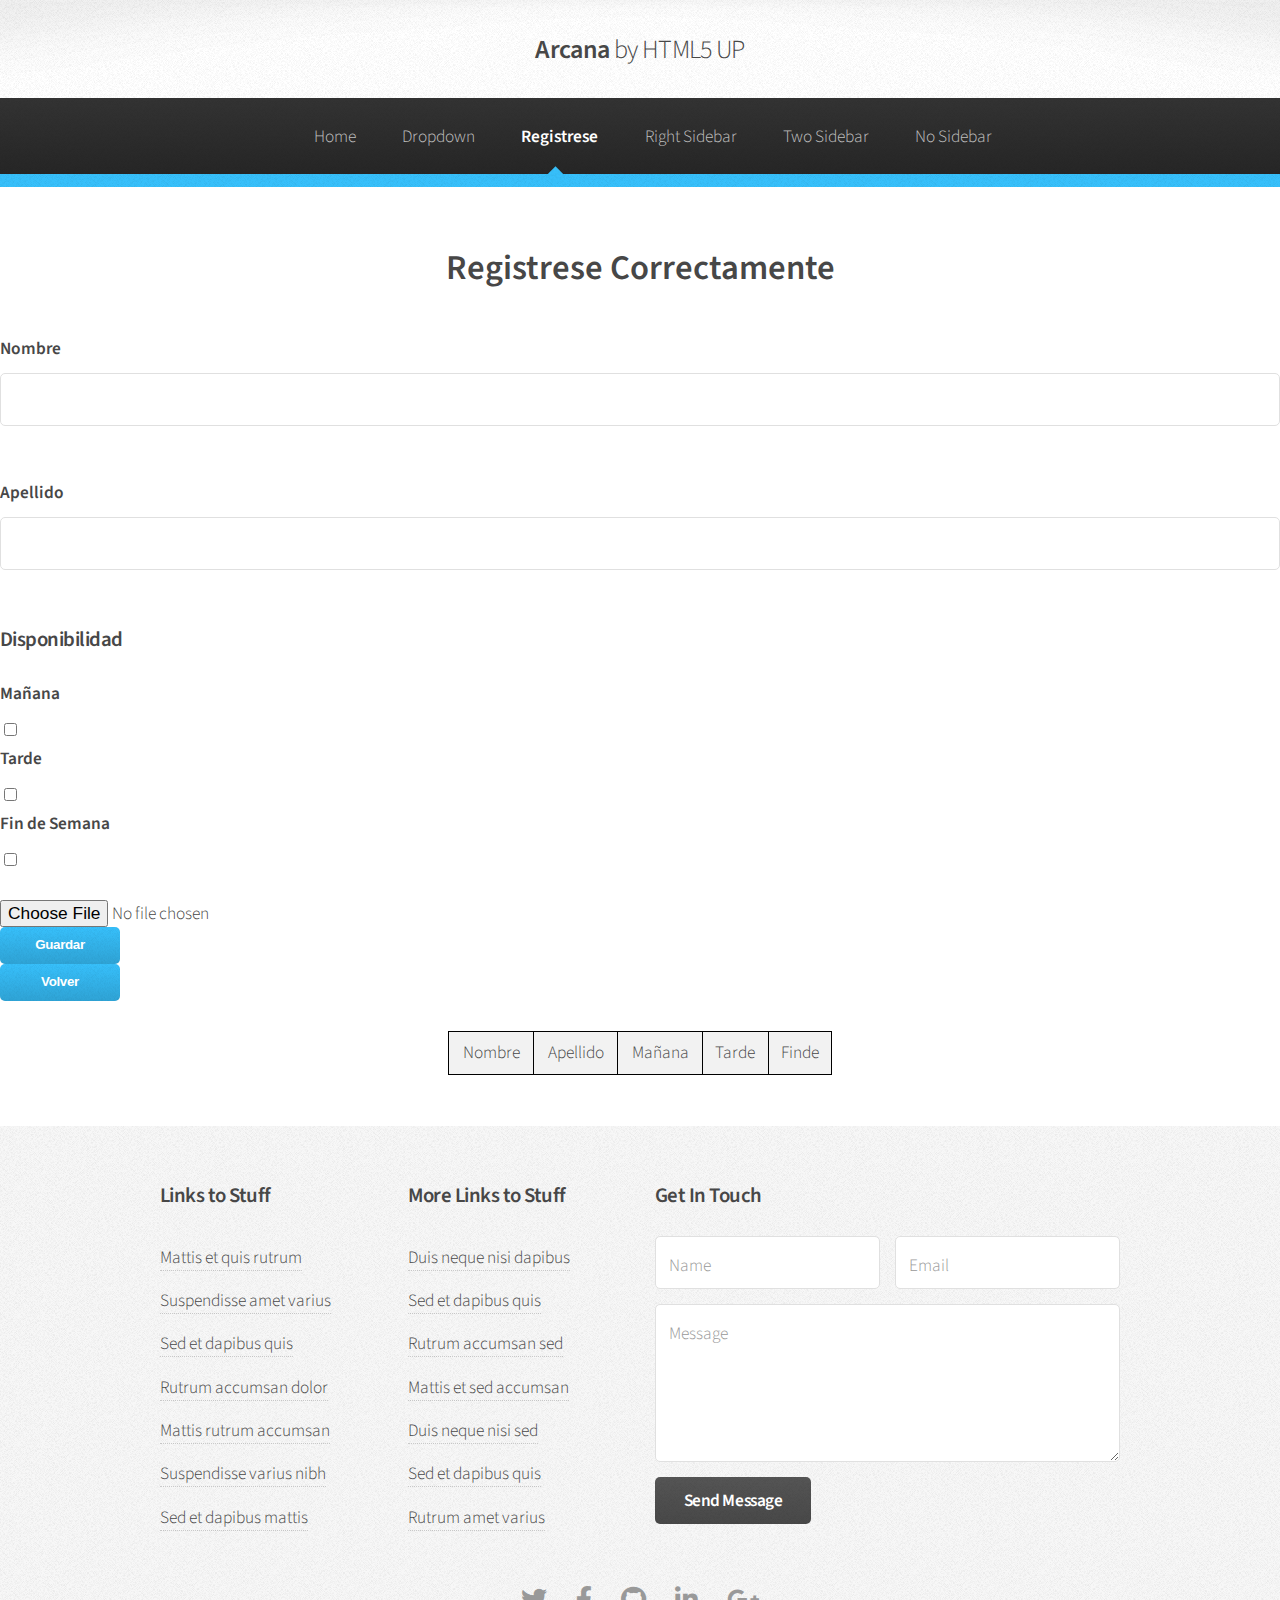
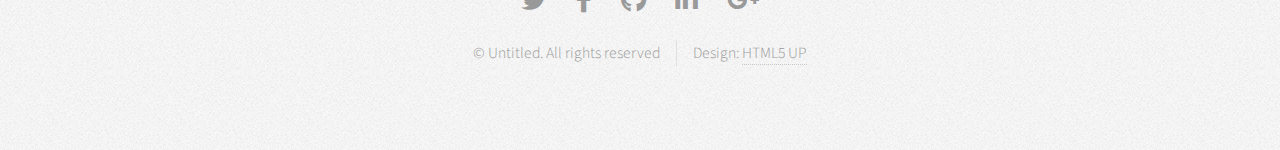
==== commit 99ccb11f: "(cambio 10/3 17:20hs)" ====
--- a/left-sidebar.html
+++ b/left-sidebar.html
@@ -43,7 +43,7 @@
 										<li><a href="#">Veroeros feugiat</a></li>
 									</ul>
 								</li>
-								<li class="current"><a href="left-sidebar.html">Left Sidebar</a></li>
+								<li class="current"><a href="left-sidebar.html">Registrese</a></li>
 								<li><a href="right-sidebar.html">Right Sidebar</a></li>
 								<li><a href="two-sidebar.html">Two Sidebar</a></li>
 								<li><a href="no-sidebar.html">No Sidebar</a></li>
@@ -54,79 +54,37 @@
 
 			<!-- Main -->
 				<section class="wrapper style1">
-					<div class="container">
-						<div class="row gtr-200">
-							<div class="col-4 col-12-narrower">
-								<div id="sidebar">
+					<h1 style="text-align: center; font-size: 200%;">Registrese Correctamente</h1>
+					<div>
 
-									<!-- Sidebar -->
+						<form id="registerForm" onsubmit="guardarDato(event)">
+							<label for="">Nombre</label>    <input type="text" class="data" id="name" required><br><br>
+							<label for="">Apellido</label>  <input type="text" class="data" id="apellido" required><br><br>
+							<h3>Disponibilidad</h3>
+							<label for="">Mañana</label><input type="checkbox" id="mananaInp">
+							<label for="">Tarde</label><input type="checkbox" id="tardeInp">
+							<label for="">Fin de Semana</label><input type="checkbox" id="findeInp"> <br><br>
+							<input type="file" id="photoInput" accept="image/*" required>
+							<img id="preview" src="" width="100px"> <br>
+							<button type="submit">Guardar</button>
+						</form>
+						<button onclick="volver()">Volver</button>
+					</div>
+					<div id="tabla-registro">
+						<table>
+							<thead>
+								<tr>
+									<th>Nombre</th>
+									<th>Apellido</th>
+									<th>Mañana</th>
+									<th>Tarde</th>
+									<th>Finde</th>
+								</tr>
+								<tbody id="tbodyRegister">
+								</tbody>
+							</thead>
+						</table>
 
-										<section>
-											<h3>Just a Subheading</h3>
-											<p>Phasellus quam turpis, feugiat sit amet ornare in, hendrerit in lectus.
-											Praesent semper mod quis eget mi. Etiam eu ante risus. Aliquam erat volutpat.
-											Aliquam luctus et mattis lectus sit amet pulvinar. Nam turpis et nisi etiam.</p>
-											<footer>
-												<a href="#" class="button">Continue Reading</a>
-											</footer>
-										</section>
-
-										<section>
-											<h3>Another Subheading</h3>
-											<ul class="links">
-												<li><a href="#">Amet turpis, feugiat et sit amet</a></li>
-												<li><a href="#">Ornare in hendrerit in lectus</a></li>
-												<li><a href="#">Semper mod quis eget mi dolore</a></li>
-												<li><a href="#">Consequat etiam lorem phasellus</a></li>
-												<li><a href="#">Amet turpis, feugiat et sit amet</a></li>
-												<li><a href="#">Semper mod quisturpis nisi</a></li>
-											</ul>
-											<footer>
-												<a href="#" class="button">More Random Links</a>
-											</footer>
-										</section>
-
-								</div>
-							</div>
-							<div class="col-8  col-12-narrower imp-narrower">
-								<div id="content">
-
-									<!-- Content -->
-
-										<article>
-											<header>
-												<h2>Left Sidebar</h2>
-												<p>Sidebar on the left, content on the right.</p>
-											</header>
-
-											<span class="image featured"><img src="images/banner.jpg" alt="" /></span>
-
-											<p>Phasellus quam turpis, feugiat sit amet ornare in, hendrerit in lectus.
-											Praesent semper mod quis eget mi. Etiam eu ante risus. Aliquam erat volutpat.
-											Aliquam luctus et mattis lectus sit amet pulvinar. Nam turpis nisi
-											consequat etiam lorem ipsum dolor sit amet nullam.</p>
-
-											<h3>And Yet Another Subheading</h3>
-											<p>Lorem ipsum dolor sit amet, consectetur adipiscing elit. Maecenas ac quam risus, at tempus
-											justo. Sed dictum rutrum massa eu volutpat. Quisque vitae hendrerit sem. Pellentesque lorem felis,
-											ultricies a bibendum id, bibendum sit amet nisl. Mauris et lorem quam. Maecenas rutrum imperdiet
-											vulputate. Nulla quis nibh ipsum, sed egestas justo. Morbi ut ante mattis orci convallis tempor.
-											Etiam a lacus a lacus pharetra porttitor quis accumsan odio. Sed vel euismod nisi. Etiam convallis
-											rhoncus dui quis euismod. Maecenas lorem tellus, congue et condimentum ac, ullamcorper non sapien.
-											Donec sagittis massa et leo semper a scelerisque metus faucibus. Morbi congue mattis mi.
-											Phasellus sed nisl vitae risus tristique volutpat. Cras rutrum commodo luctus.</p>
-
-											<p>Phasellus odio risus, faucibus et viverra vitae, eleifend ac purus. Praesent mattis, enim
-											quis hendrerit porttitor, sapien tortor viverra magna, sit amet rhoncus nisl lacus nec arcu.
-											Suspendisse laoreet metus ut metus imperdiet interdum aliquam justo tincidunt. Mauris dolor urna,
-											fringilla vel malesuada ac, dignissim eu mi. Praesent mollis massa ac nulla pretium pretium.
-											Maecenas tortor mauris, consectetur pellentesque dapibus eget, tincidunt vitae arcu.
-											Vestibulum purus augue, tincidunt sit amet iaculis id, porta eu purus.</p>
-										</article>
-
-								</div>
-							</div>
-						</div>
 					</div>
 				</section>
 
@@ -203,12 +161,7 @@
 		</div>
 
 		<!-- Scripts -->
-			<script src="assets/js/jquery.min.js"></script>
-			<script src="assets/js/jquery.dropotron.min.js"></script>
-			<script src="assets/js/browser.min.js"></script>
-			<script src="assets/js/breakpoints.min.js"></script>
-			<script src="assets/js/util.js"></script>
-			<script src="assets/js/main.js"></script>
+			<script src="assets/js/register.js"></script>
 
 	</body>
 </html>--- a/assets/css/main.css
+++ b/assets/css/main.css
@@ -65,7 +65,7 @@
 	padding: 0;
 }
 
-input, select, textarea {
+select, textarea {
 	-moz-appearance: none;
 	-webkit-appearance: none;
 	-ms-appearance: none;
@@ -182,6 +182,59 @@
 		font-style: italic;
 		padding: 1em 0 1em 2em;
 	}
+
+	/* *************************************       CSS PARA LA TABLA DE LA SALIDA DE PREDICACION ***********************************          */
+
+	#tabla-salida table {
+		width: 100%;
+		border-collapse: collapse;
+		margin-top: 20px;
+		margin-left: auto;
+		margin-right: auto;
+	}
+	
+	#tabla-salida th, #tabla-salida td {
+		border: 1px solid black;
+		padding: 8px;
+		text-align: center;
+	}
+	#tabla-salida th {
+		background-color: #f2f2f2;
+		cursor: pointer;
+	}
+
+	#tabla-salida h2 {
+		text-align: center;
+	}
+
+	.input-terri, .lugares {
+		text-align: center;
+	}
+	
+	.lugares, .conductores, .territorio, .grupos, input {
+		cursor: pointer;
+	}
+
+	/* *************************************       CSS PARA LA TABLA DE LOS REGISTROS DE CONDUCTORES ***********************************          */
+
+	#tabla-registro table {
+		width: 30%;
+		border-collapse: collapse;
+		margin-top: 30px;
+		margin-left: auto;
+		margin-right: auto;
+	}
+	
+	#tabla-registro th, #tabla-registro tr, #tabla-registro td {
+		border: 1px solid black;
+		padding: 8px;
+		text-align: center;
+	}
+	#tabla-registro th {
+		background-color: #f2f2f2;
+		cursor: pointer;
+	}
+
 
 /* Container */
 
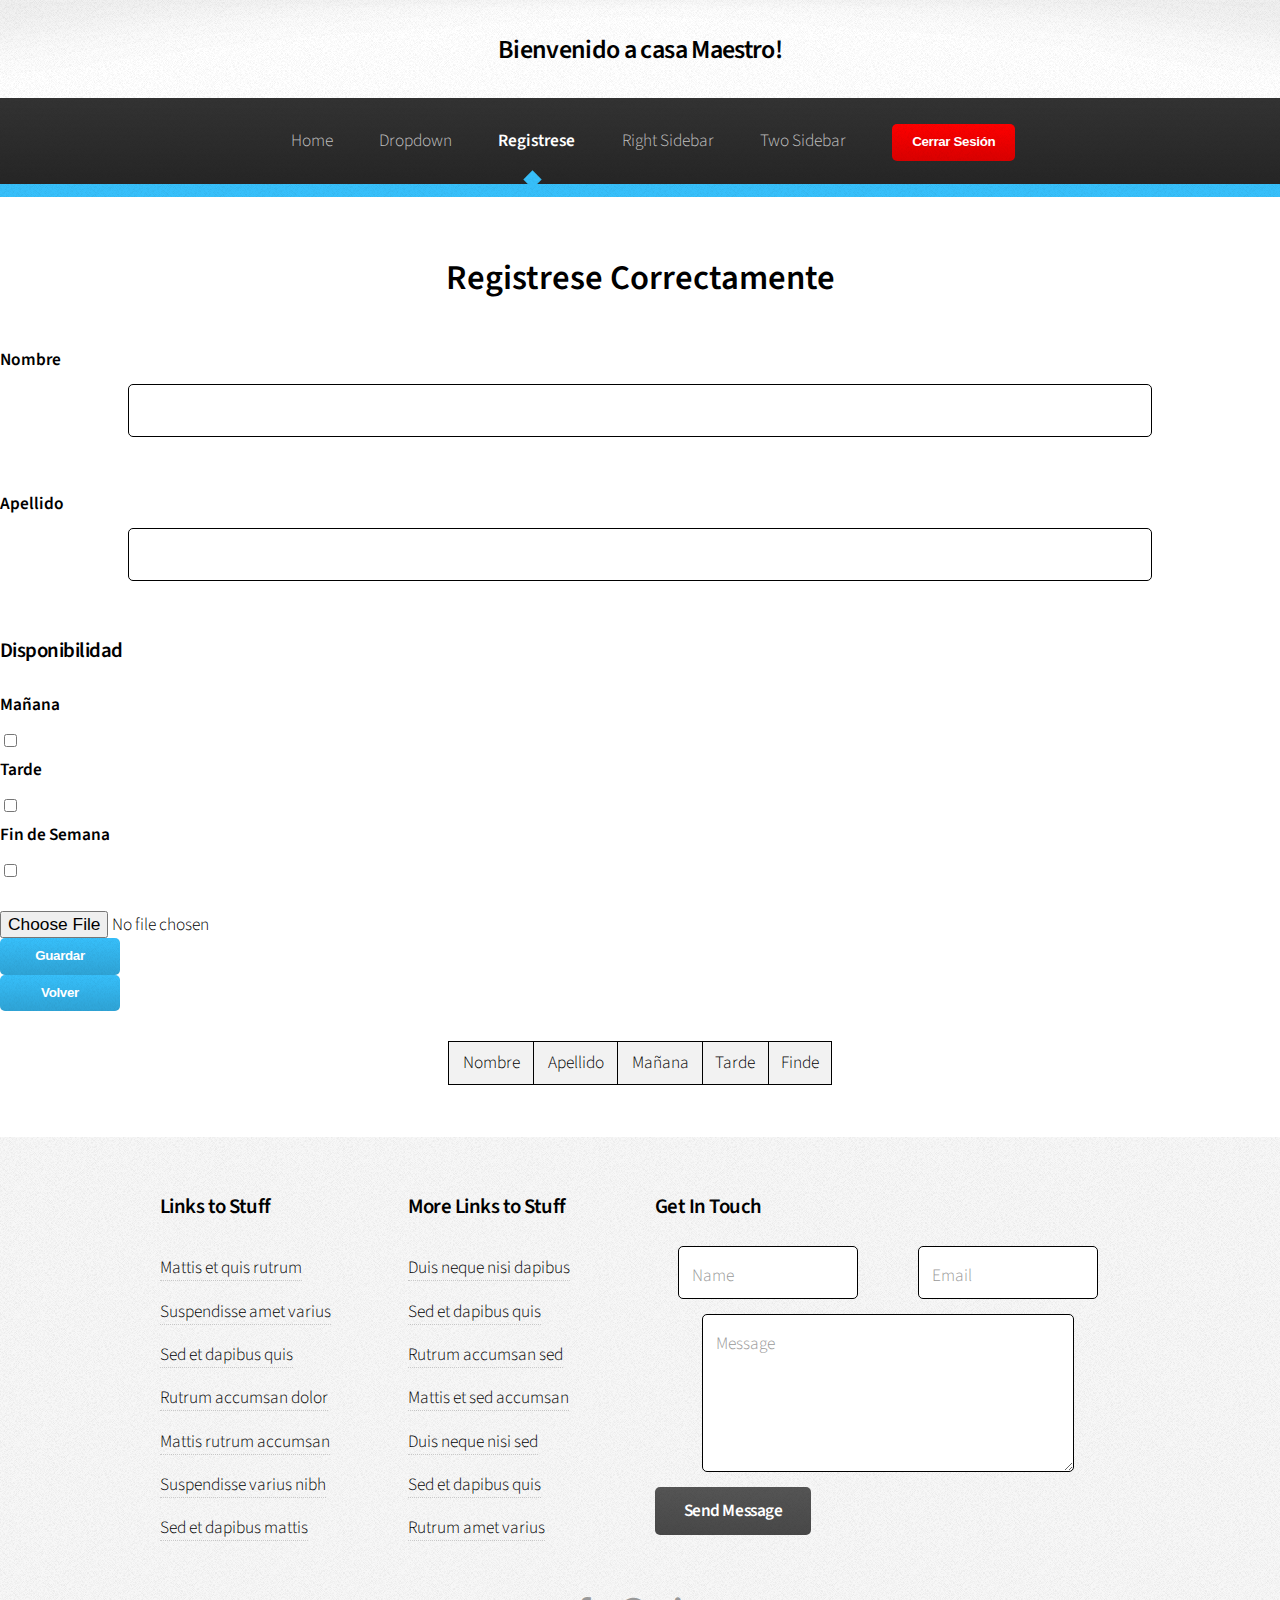
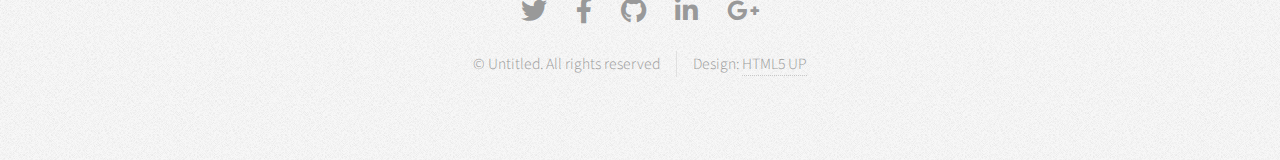
==== commit b38d0021: "(cambio 11/3 14:32hs)" ====
--- a/left-sidebar.html
+++ b/left-sidebar.html
@@ -18,7 +18,7 @@
 				<div id="header">
 
 					<!-- Logo -->
-						<h1><a href="index.html" id="logo">Arcana <em>by HTML5 UP</em></a></h1>
+						<h1><a href="index.html" id="logo">Bienvenido a casa Maestro!</a></h1>
 
 					<!-- Nav -->
 						<nav id="nav">
@@ -46,7 +46,7 @@
 								<li class="current"><a href="left-sidebar.html">Registrese</a></li>
 								<li><a href="right-sidebar.html">Right Sidebar</a></li>
 								<li><a href="two-sidebar.html">Two Sidebar</a></li>
-								<li><a href="no-sidebar.html">No Sidebar</a></li>
+								<li><a href="login.html"><button id="botonCerrarSesion">Cerrar Sesión</button></a></li>
 							</ul>
 						</nav>
 
--- a/assets/css/main.css
+++ b/assets/css/main.css
@@ -98,7 +98,6 @@
 		}
 
 	body, input, select, textarea {
-		color: #474747;
 		font-family: 'Source Sans Pro', sans-serif;
 		font-size: 16pt;
 		font-weight: 300;
@@ -181,6 +180,10 @@
 		border-left: solid 0.5em #e0e0e0;
 		font-style: italic;
 		padding: 1em 0 1em 2em;
+	}
+
+	#botonCerrarSesion {
+		background-color: red;
 	}
 
 	/* *************************************       CSS PARA LA TABLA DE LA SALIDA DE PREDICACION ***********************************          */
@@ -2065,14 +2068,18 @@
 		-ms-transition: border-color 0.2s ease-in-out;
 		transition: border-color 0.2s ease-in-out;
 		background: #fff;
-		border: solid 1px #e0e0e0;
+		border: solid 1px;
 		border-radius: 5px;
-		color: inherit;
 		display: block;
 		outline: 0;
 		padding: 0.75em;
 		text-decoration: none;
-		width: 100%;
+		width: 80%;
+    	margin: 0 auto; /* Centra los elementos horizontalmente */
+	}
+
+	.input-terri {
+		border: solid 1px #00000000 !important;
 	}
 
 		input[type="text"]:focus,
@@ -2727,10 +2734,10 @@
 /* Banner */
 
 	#banner {
-		background-image: url("../../images/banner.jpg");
+		background: linear-gradient(to bottom, #7dccd8, #00f7ff);
 		background-position: center center;
 		background-size: cover;
-		height: 28em;
+		height: 100em;
 		text-align: center;
 		position: relative;
 	}
@@ -2874,13 +2881,6 @@
 				font-size: 14pt;
 				line-height: 1.5em;
 			}
-
-		/* Banner */
-
-			#banner {
-				height: 24em;
-			}
-
 	}
 
 /* Normal */
@@ -2919,12 +2919,6 @@
 				#header h1 {
 					padding: 0 0 1.75em 0;
 				}
-
-		/* Banner */
-
-			#banner {
-				height: 20em;
-			}
 
 		/* Wrapper */
 
@@ -3325,12 +3319,6 @@
 				line-height: 2em;
 			}
 
-		/* Banner */
-
-			#banner {
-				height: 18em;
-			}
-
 		/* Wrapper */
 
 			.wrapper {
